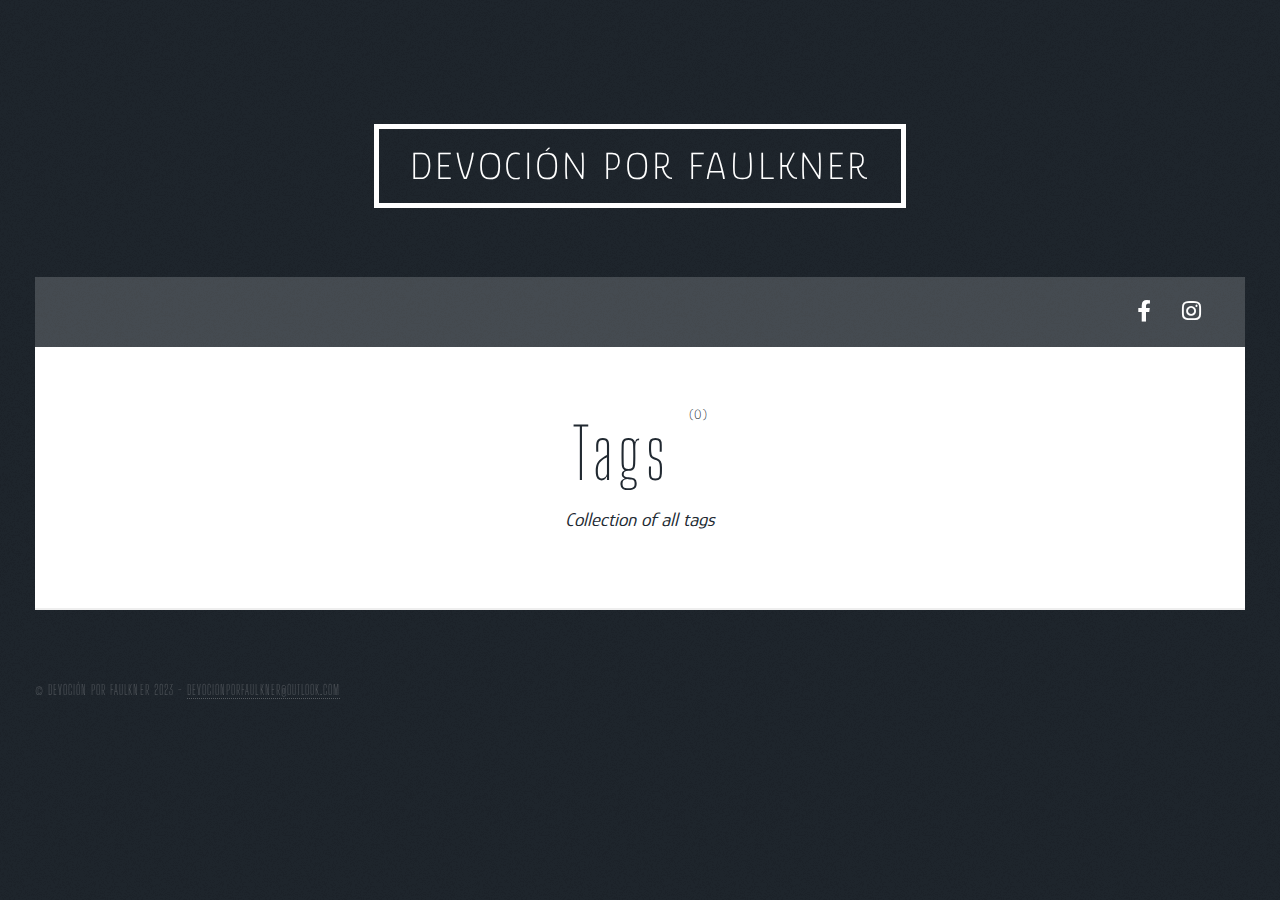
==== tags/index.html @ 0a4ac911 "Updated from Publii" ====
<!DOCTYPE html><html lang="es"><head><meta charset="utf-8"><meta http-equiv="X-UA-Compatible" content="IE=edge"><meta name="viewport" content="width=device-width,initial-scale=1,user-scalable=no"><title>All tags - Devoción por Faulkner</title><meta name="robots" content="noindex, follow"><meta name="generator" content="Publii Open-Source CMS for Static Site"><link rel="shortcut icon" href="./../media/website/favicon.png" type="image/png"><link rel="preload" href="./../assets/dynamic/fonts/glory/glory.woff2" as="font" type="font/woff2" crossorigin><link rel="preload" href="./../assets/dynamic/fonts/bigshouldersdisplay/bigshouldersdisplay.woff2" as="font" type="font/woff2" crossorigin><link rel="stylesheet" href="./../assets/css/fontawesome-all.min.css?v=85514f933f9e0b82460af63f1a403fa5"><link rel="stylesheet" href="./../assets/css/style.css?v=9647ea95adff9dadef5da89eb5b5ca69"><noscript><link rel="stylesheet" href="./../assets/css/noscript.css?v=6228c7eee614cd200a2cad8333b439fa"></noscript><script type="application/ld+json">{"@context":"http://schema.org","@type":"Organization","name":"Devoción por Faulkner","url":"./../","sameAs":["https://www.facebook.com/devocionporfaulkner","https://www.instagram.com/devocionporfaulkner"]}</script><style>#wrapper > .bg {
               background-image: url(./../assets/images/overlay.png), linear-gradient(0deg, rgba(0, 0, 0, 0.1), rgba(0, 0, 0, 0.1)), url(./../media/website/Saza-Faulkner.png);
           }</style><noscript><style>img[loading] {
                    opacity: 1;
                }</style></noscript></head><body class="is-preload"><div id="wrapper"><header id="header"><a class="logo" href="./../">Devoción por Faulkner</a></header><nav id="nav"><ul class="icons"><li><a href="https://www.facebook.com/devocionporfaulkner" class="icon brands fa-facebook-f"><span class="label">Facebook</span></a></li><li><a href="https://www.instagram.com/devocionporfaulkner" class="icon brands fa-instagram"><span class="label">Instagram</span></a></li></ul></nav><main id="main"><header class="page-header"><h1>Tags <sup>(0)</sup></h1><p>Collection of all tags</p></header><section class="posts"></section></main><footer id="copyright"><p>© Devoción por Faulkner 2023 - <a href="mailto:devocionporfaulkner@outlook.com">devocionporfaulkner@outlook.com</a></p></footer></div><script src="./../assets/js/jquery.min.js?v=c9771cc3e90e18f5336eedbd0fffb2cf"></script><script src="./../assets/js/jquery.scrollex.min.js?v=f89065e3d988006af9791b44561d7c90"></script><script src="./../assets/js/jquery.scrolly.min.js?v=1ed5a78bde1476875a40f6b9ff44fc14"></script><script src="./../assets/js/browser.min.js?v=c07298dd19048a8a69ad97e754dfe8d0"></script><script src="./../assets/js/breakpoints.min.js?v=81a479eb099e3b187613943b085923b8"></script><script src="./../assets/js/util.min.js?v=4201a626f8c9b614a663b3a1d7d82615"></script><script src="./../assets/js/main.min.js?v=56233c354bd814758be8bff42f7e13a5"></script><script>/*<![CDATA[*/var images=document.querySelectorAll("img[loading]");for(var i=0;i<images.length;i++){if(images[i].complete){images[i].classList.add("is-loaded")}else{images[i].addEventListener("load",function(){this.classList.add("is-loaded")},false)}};/*]]>*/</script></body></html>
---- assets/css/style.css ----
@font-face{font-family:Glory;src:url('../dynamic/fonts/glory/glory.woff2') format('woff2 supports variations'),url('../dynamic/fonts/glory/glory.woff2') format('woff2-variations');font-weight:100 800;font-display:swap;font-style:normal}@font-face{font-family:'Big Shoulders Display';src:url('../dynamic/fonts/bigshouldersdisplay/bigshouldersdisplay.woff2') format('woff2 supports variations'),url('../dynamic/fonts/bigshouldersdisplay/bigshouldersdisplay.woff2') format('woff2-variations');font-weight:100 900;font-display:swap;font-style:normal}:root{--body-font:'Glory',sans-serif;--heading-font:'Big Shoulders Display',cursive;--logo-font:var(--body-font);--menu-font:var(--body-font);--font-weight-normal:400;--font-weight-bold:700;--headings-weight:200;--headings-transform:none;--color:#18BFEF}a,abbr,acronym,address,applet,article,aside,audio,b,big,blockquote,body,canvas,caption,center,cite,code,dd,del,details,dfn,div,dl,dt,em,embed,fieldset,figcaption,figure,footer,form,h1,h2,h3,h4,h5,h6,header,hgroup,html,i,iframe,img,ins,kbd,label,legend,li,mark,menu,nav,object,ol,output,p,pre,q,ruby,s,samp,section,small,span,strike,strong,sub,summary,sup,table,tbody,td,tfoot,th,thead,time,tr,tt,u,ul,var,video{margin:0;padding:0;border:0;font-size:100%;font:inherit;vertical-align:baseline}article,aside,details,figcaption,figure,footer,header,hgroup,menu,nav,section{display:block}body{line-height:1}ol,ul{list-style:none}blockquote,q{quotes:none}blockquote:after,blockquote:before,q:after,q:before{content:"";content:none}table{border-collapse:collapse;border-spacing:0}body{-webkit-text-size-adjust:none}mark{background-color:transparent;color:inherit}input::-moz-focus-inner{border:0;padding:0}input,select,textarea{-moz-appearance:none;-webkit-appearance:none;-ms-appearance:none;appearance:none}@-ms-viewport{width:device-width}body{-ms-overflow-style:scrollbar}@media screen and (max-width:480px){body,html{min-width:320px}}html{-webkit-box-sizing:border-box;box-sizing:border-box}*,:after,:before{-webkit-box-sizing:inherit;box-sizing:inherit}body{background-color:#1e252d}body.is-preload *,body.is-preload :after,body.is-preload :before{-webkit-animation:none!important;animation:none!important;-webkit-transition:none!important;transition:none!important}html{font-size:16pt}@media screen and (max-width:1680px){html{font-size:14pt}}@media screen and (max-width:1280px){html{font-size:13pt}}body{color:#212931}body,input,select,textarea{font-family:var(--body-font);font-variation-settings:"wght" var(--font-weight-normal);font-size:1rem;line-height:2.375}a{-webkit-transition:color .2s ease-in-out,background-color .2s ease-in-out,border-color .2s ease-in-out,box-shadow .2s ease-in-out;-webkit-transition:color .2s ease-in-out,background-color .2s ease-in-out,border-color .2s ease-in-out,-webkit-box-shadow .2s ease-in-out;transition:color .2s ease-in-out,background-color .2s ease-in-out,border-color .2s ease-in-out,-webkit-box-shadow .2s ease-in-out;transition:color .2s ease-in-out,background-color .2s ease-in-out,border-color .2s ease-in-out,box-shadow .2s ease-in-out;transition:color .2s ease-in-out,background-color .2s ease-in-out,border-color .2s ease-in-out,box-shadow .2s ease-in-out,-webkit-box-shadow .2s ease-in-out;border-bottom:dotted 1px;text-decoration:none}a:hover{border-bottom-color:transparent}b,strong{font-variation-settings:"wght" var(--font-weight-bold)}em,i{font-style:italic}p{text-align:justify;margin:0 0 2rem 0}h1,h2,h3,h4,h5,h6{font-family:var(--heading-font);font-variation-settings:"wght" var(--headings-weight);line-height:1.5;letter-spacing:.075em;text-transform:var(--headings-transform);margin:0 0 1rem 0}h1 a,h2 a,h3 a,h4 a,h5 a,h6 a{border-bottom:0;color:inherit;text-decoration:none}h1{font-size:4rem;line-height:1.1;margin:0 0 2rem 0}h2{font-size:1.75rem;line-height:1.3;margin:0 0 1.5rem 0}h3{font-size:1.25rem;margin:0 0 1.5rem 0}h4{font-size:1rem}h5{font-size:.9rem}h6{font-size:.8rem}sub{font-size:.8rem;position:relative;top:.5rem}sup{font-size:.8rem;position:relative;top:-.5rem}blockquote{border-left:solid 4px;font-style:italic;margin:0 0 2rem 0;padding:.5rem 0 .5rem 2rem}code{border:solid 2px;font-family:"Courier New",monospace;font-size:.9rem;margin:0 .25rem;padding:.25rem .65rem}pre{-webkit-overflow-scrolling:touch;font-family:"Courier New",monospace;font-size:.9rem;margin:0 0 2rem 0}pre code{display:block;line-height:1.75;padding:1rem 1.5rem;overflow-x:auto}hr{border:0;border-bottom:solid 2px;margin:3rem 0}hr.major{margin:5rem 0}.align-left{text-align:left}.align-center{text-align:center}.align-right{text-align:right}input,select,textarea{color:#212931}a{color:#212931;border-bottom-color:rgba(33,41,49,.5)}a:hover{border-bottom-color:transparent;color:var(--color)!important}b,strong{color:#212931}h1,h2,h3,h4,h5,h6{color:#212931}blockquote{border-left-color:#eee}code{background:rgba(220,220,220,.25);border-color:#eee}hr{border-bottom-color:#eee}.row{display:-webkit-box;display:-ms-flexbox;display:flex;-ms-flex-wrap:wrap;flex-wrap:wrap;-webkit-box-sizing:border-box;box-sizing:border-box;-webkit-box-align:stretch;-ms-flex-align:stretch;align-items:stretch}.row>*{-webkit-box-sizing:border-box;box-sizing:border-box}.row.gtr-uniform>*>:last-child{margin-bottom:0}.row.aln-left{-webkit-box-pack:start;-ms-flex-pack:start;justify-content:flex-start}.row.aln-center{-webkit-box-pack:center;-ms-flex-pack:center;justify-content:center}.row.aln-right{-webkit-box-pack:end;-ms-flex-pack:end;justify-content:flex-end}.row.aln-top{-webkit-box-align:start;-ms-flex-align:start;align-items:flex-start}.row.aln-middle{-webkit-box-align:center;-ms-flex-align:center;align-items:center}.row.aln-bottom{-webkit-box-align:end;-ms-flex-align:end;align-items:flex-end}.row>.imp{-webkit-box-ordinal-group:0;-ms-flex-order:-1;order:-1}.row>.col-1{width:8.3333333333%}.row>.off-1{margin-left:8.3333333333%}.row>.col-2{width:16.6666666667%}.row>.off-2{margin-left:16.6666666667%}.row>.col-3{width:25%}.row>.off-3{margin-left:25%}.row>.col-4{width:33.3333333333%}.row>.off-4{margin-left:33.3333333333%}.row>.col-5{width:41.6666666667%}.row>.off-5{margin-left:41.6666666667%}.row>.col-6{width:50%}.row>.off-6{margin-left:50%}.row>.col-7{width:58.3333333333%}.row>.off-7{margin-left:58.3333333333%}.row>.col-8{width:66.6666666667%}.row>.off-8{margin-left:66.6666666667%}.row>.col-9{width:75%}.row>.off-9{margin-left:75%}.row>.col-10{width:83.3333333333%}.row>.off-10{margin-left:83.3333333333%}.row>.col-11{width:91.6666666667%}.row>.off-11{margin-left:91.6666666667%}.row>.col-12{width:100%}.row>.off-12{margin-left:100%}.row.gtr-0{margin-top:0;margin-left:0}.row.gtr-0>*{padding:0}.row.gtr-0.gtr-uniform{margin-top:0}.row.gtr-0.gtr-uniform>*{padding-top:0}.row.gtr-25{margin-top:0;margin-left:-.375rem}.row.gtr-25>*{padding:0 0 0 .375rem}.row.gtr-25.gtr-uniform{margin-top:-.375rem}.row.gtr-25.gtr-uniform>*{padding-top:.375rem}.row.gtr-50{margin-top:0;margin-left:-.75rem}.row.gtr-50>*{padding:0 0 0 .75rem}.row.gtr-50.gtr-uniform{margin-top:-.75rem}.row.gtr-50.gtr-uniform>*{padding-top:.75rem}.row{margin-top:0;margin-left:-1.5rem}.row>*{padding:0 0 0 1.5rem}.row.gtr-uniform{margin-top:-1.5rem}.row.gtr-uniform>*{padding-top:1.5rem}.row.gtr-150{margin-top:0;margin-left:-2.25rem}.row.gtr-150>*{padding:0 0 0 2.25rem}.row.gtr-150.gtr-uniform{margin-top:-2.25rem}.row.gtr-150.gtr-uniform>*{padding-top:2.25rem}.row.gtr-200{margin-top:0;margin-left:-3rem}.row.gtr-200>*{padding:0 0 0 3rem}.row.gtr-200.gtr-uniform{margin-top:-3rem}.row.gtr-200.gtr-uniform>*{padding-top:3rem}@media screen and (max-width:1680px){.row{display:-webkit-box;display:-ms-flexbox;display:flex;-ms-flex-wrap:wrap;flex-wrap:wrap;-webkit-box-sizing:border-box;box-sizing:border-box;-webkit-box-align:stretch;-ms-flex-align:stretch;align-items:stretch}.row>*{-webkit-box-sizing:border-box;box-sizing:border-box}.row.gtr-uniform>*>:last-child{margin-bottom:0}.row.aln-left{-webkit-box-pack:start;-ms-flex-pack:start;justify-content:flex-start}.row.aln-center{-webkit-box-pack:center;-ms-flex-pack:center;justify-content:center}.row.aln-right{-webkit-box-pack:end;-ms-flex-pack:end;justify-content:flex-end}.row.aln-top{-webkit-box-align:start;-ms-flex-align:start;align-items:flex-start}.row.aln-middle{-webkit-box-align:center;-ms-flex-align:center;align-items:center}.row.aln-bottom{-webkit-box-align:end;-ms-flex-align:end;align-items:flex-end}.row>.imp-xlarge{-webkit-box-ordinal-group:0;-ms-flex-order:-1;order:-1}.row>.col-1-xlarge{width:8.3333333333%}.row>.off-1-xlarge{margin-left:8.3333333333%}.row>.col-2-xlarge{width:16.6666666667%}.row>.off-2-xlarge{margin-left:16.6666666667%}.row>.col-3-xlarge{width:25%}.row>.off-3-xlarge{margin-left:25%}.row>.col-4-xlarge{width:33.3333333333%}.row>.off-4-xlarge{margin-left:33.3333333333%}.row>.col-5-xlarge{width:41.6666666667%}.row>.off-5-xlarge{margin-left:41.6666666667%}.row>.col-6-xlarge{width:50%}.row>.off-6-xlarge{margin-left:50%}.row>.col-7-xlarge{width:58.3333333333%}.row>.off-7-xlarge{margin-left:58.3333333333%}.row>.col-8-xlarge{width:66.6666666667%}.row>.off-8-xlarge{margin-left:66.6666666667%}.row>.col-9-xlarge{width:75%}.row>.off-9-xlarge{margin-left:75%}.row>.col-10-xlarge{width:83.3333333333%}.row>.off-10-xlarge{margin-left:83.3333333333%}.row>.col-11-xlarge{width:91.6666666667%}.row>.off-11-xlarge{margin-left:91.6666666667%}.row>.col-12-xlarge{width:100%}.row>.off-12-xlarge{margin-left:100%}.row.gtr-0{margin-top:0;margin-left:0}.row.gtr-0>*{padding:0}.row.gtr-0.gtr-uniform{margin-top:0}.row.gtr-0.gtr-uniform>*{padding-top:0}.row.gtr-25{margin-top:0;margin-left:-.375rem}.row.gtr-25>*{padding:0 0 0 .375rem}.row.gtr-25.gtr-uniform{margin-top:-.375rem}.row.gtr-25.gtr-uniform>*{padding-top:.375rem}.row.gtr-50{margin-top:0;margin-left:-.75rem}.row.gtr-50>*{padding:0 0 0 .75rem}.row.gtr-50.gtr-uniform{margin-top:-.75rem}.row.gtr-50.gtr-uniform>*{padding-top:.75rem}.row{margin-top:0;margin-left:-1.5rem}.row>*{padding:0 0 0 1.5rem}.row.gtr-uniform{margin-top:-1.5rem}.row.gtr-uniform>*{padding-top:1.5rem}.row.gtr-150{margin-top:0;margin-left:-2.25rem}.row.gtr-150>*{padding:0 0 0 2.25rem}.row.gtr-150.gtr-uniform{margin-top:-2.25rem}.row.gtr-150.gtr-uniform>*{padding-top:2.25rem}.row.gtr-200{margin-top:0;margin-left:-3rem}.row.gtr-200>*{padding:0 0 0 3rem}.row.gtr-200.gtr-uniform{margin-top:-3rem}.row.gtr-200.gtr-uniform>*{padding-top:3rem}}@media screen and (max-width:1280px){.row{display:-webkit-box;display:-ms-flexbox;display:flex;-ms-flex-wrap:wrap;flex-wrap:wrap;-webkit-box-sizing:border-box;box-sizing:border-box;-webkit-box-align:stretch;-ms-flex-align:stretch;align-items:stretch}.row>*{-webkit-box-sizing:border-box;box-sizing:border-box}.row.gtr-uniform>*>:last-child{margin-bottom:0}.row.aln-left{-webkit-box-pack:start;-ms-flex-pack:start;justify-content:flex-start}.row.aln-center{-webkit-box-pack:center;-ms-flex-pack:center;justify-content:center}.row.aln-right{-webkit-box-pack:end;-ms-flex-pack:end;justify-content:flex-end}.row.aln-top{-webkit-box-align:start;-ms-flex-align:start;align-items:flex-start}.row.aln-middle{-webkit-box-align:center;-ms-flex-align:center;align-items:center}.row.aln-bottom{-webkit-box-align:end;-ms-flex-align:end;align-items:flex-end}.row>.imp-large{-webkit-box-ordinal-group:0;-ms-flex-order:-1;order:-1}.row>.col-1-large{width:8.3333333333%}.row>.off-1-large{margin-left:8.3333333333%}.row>.col-2-large{width:16.6666666667%}.row>.off-2-large{margin-left:16.6666666667%}.row>.col-3-large{width:25%}.row>.off-3-large{margin-left:25%}.row>.col-4-large{width:33.3333333333%}.row>.off-4-large{margin-left:33.3333333333%}.row>.col-5-large{width:41.6666666667%}.row>.off-5-large{margin-left:41.6666666667%}.row>.col-6-large{width:50%}.row>.off-6-large{margin-left:50%}.row>.col-7-large{width:58.3333333333%}.row>.off-7-large{margin-left:58.3333333333%}.row>.col-8-large{width:66.6666666667%}.row>.off-8-large{margin-left:66.6666666667%}.row>.col-9-large{width:75%}.row>.off-9-large{margin-left:75%}.row>.col-10-large{width:83.3333333333%}.row>.off-10-large{margin-left:83.3333333333%}.row>.col-11-large{width:91.6666666667%}.row>.off-11-large{margin-left:91.6666666667%}.row>.col-12-large{width:100%}.row>.off-12-large{margin-left:100%}.row.gtr-0{margin-top:0;margin-left:0}.row.gtr-0>*{padding:0}.row.gtr-0.gtr-uniform{margin-top:0}.row.gtr-0.gtr-uniform>*{padding-top:0}.row.gtr-25{margin-top:0;margin-left:-.375rem}.row.gtr-25>*{padding:0 0 0 .375rem}.row.gtr-25.gtr-uniform{margin-top:-.375rem}.row.gtr-25.gtr-uniform>*{padding-top:.375rem}.row.gtr-50{margin-top:0;margin-left:-.75rem}.row.gtr-50>*{padding:0 0 0 .75rem}.row.gtr-50.gtr-uniform{margin-top:-.75rem}.row.gtr-50.gtr-uniform>*{padding-top:.75rem}.row{margin-top:0;margin-left:-1.5rem}.row>*{padding:0 0 0 1.5rem}.row.gtr-uniform{margin-top:-1.5rem}.row.gtr-uniform>*{padding-top:1.5rem}.row.gtr-150{margin-top:0;margin-left:-2.25rem}.row.gtr-150>*{padding:0 0 0 2.25rem}.row.gtr-150.gtr-uniform{margin-top:-2.25rem}.row.gtr-150.gtr-uniform>*{padding-top:2.25rem}.row.gtr-200{margin-top:0;margin-left:-3rem}.row.gtr-200>*{padding:0 0 0 3rem}.row.gtr-200.gtr-uniform{margin-top:-3rem}.row.gtr-200.gtr-uniform>*{padding-top:3rem}}@media screen and (max-width:980px){.row{display:-webkit-box;display:-ms-flexbox;display:flex;-ms-flex-wrap:wrap;flex-wrap:wrap;-webkit-box-sizing:border-box;box-sizing:border-box;-webkit-box-align:stretch;-ms-flex-align:stretch;align-items:stretch}.row>*{-webkit-box-sizing:border-box;box-sizing:border-box}.row.gtr-uniform>*>:last-child{margin-bottom:0}.row.aln-left{-webkit-box-pack:start;-ms-flex-pack:start;justify-content:flex-start}.row.aln-center{-webkit-box-pack:center;-ms-flex-pack:center;justify-content:center}.row.aln-right{-webkit-box-pack:end;-ms-flex-pack:end;justify-content:flex-end}.row.aln-top{-webkit-box-align:start;-ms-flex-align:start;align-items:flex-start}.row.aln-middle{-webkit-box-align:center;-ms-flex-align:center;align-items:center}.row.aln-bottom{-webkit-box-align:end;-ms-flex-align:end;align-items:flex-end}.row>.imp-medium{-webkit-box-ordinal-group:0;-ms-flex-order:-1;order:-1}.row>.col-1-medium{width:8.3333333333%}.row>.off-1-medium{margin-left:8.3333333333%}.row>.col-2-medium{width:16.6666666667%}.row>.off-2-medium{margin-left:16.6666666667%}.row>.col-3-medium{width:25%}.row>.off-3-medium{margin-left:25%}.row>.col-4-medium{width:33.3333333333%}.row>.off-4-medium{margin-left:33.3333333333%}.row>.col-5-medium{width:41.6666666667%}.row>.off-5-medium{margin-left:41.6666666667%}.row>.col-6-medium{width:50%}.row>.off-6-medium{margin-left:50%}.row>.col-7-medium{width:58.3333333333%}.row>.off-7-medium{margin-left:58.3333333333%}.row>.col-8-medium{width:66.6666666667%}.row>.off-8-medium{margin-left:66.6666666667%}.row>.col-9-medium{width:75%}.row>.off-9-medium{margin-left:75%}.row>.col-10-medium{width:83.3333333333%}.row>.off-10-medium{margin-left:83.3333333333%}.row>.col-11-medium{width:91.6666666667%}.row>.off-11-medium{margin-left:91.6666666667%}.row>.col-12-medium{width:100%}.row>.off-12-medium{margin-left:100%}.row.gtr-0{margin-top:0;margin-left:0}.row.gtr-0>*{padding:0}.row.gtr-0.gtr-uniform{margin-top:0}.row.gtr-0.gtr-uniform>*{padding-top:0}.row.gtr-25{margin-top:0;margin-left:-.375rem}.row.gtr-25>*{padding:0 0 0 .375rem}.row.gtr-25.gtr-uniform{margin-top:-.375rem}.row.gtr-25.gtr-uniform>*{padding-top:.375rem}.row.gtr-50{margin-top:0;margin-left:-.75rem}.row.gtr-50>*{padding:0 0 0 .75rem}.row.gtr-50.gtr-uniform{margin-top:-.75rem}.row.gtr-50.gtr-uniform>*{padding-top:.75rem}.row{margin-top:0;margin-left:-1.5rem}.row>*{padding:0 0 0 1.5rem}.row.gtr-uniform{margin-top:-1.5rem}.row.gtr-uniform>*{padding-top:1.5rem}.row.gtr-150{margin-top:0;margin-left:-2.25rem}.row.gtr-150>*{padding:0 0 0 2.25rem}.row.gtr-150.gtr-uniform{margin-top:-2.25rem}.row.gtr-150.gtr-uniform>*{padding-top:2.25rem}.row.gtr-200{margin-top:0;margin-left:-3rem}.row.gtr-200>*{padding:0 0 0 3rem}.row.gtr-200.gtr-uniform{margin-top:-3rem}.row.gtr-200.gtr-uniform>*{padding-top:3rem}}@media screen and (max-width:736px){.row{display:-webkit-box;display:-ms-flexbox;display:flex;-ms-flex-wrap:wrap;flex-wrap:wrap;-webkit-box-sizing:border-box;box-sizing:border-box;-webkit-box-align:stretch;-ms-flex-align:stretch;align-items:stretch}.row>*{-webkit-box-sizing:border-box;box-sizing:border-box}.row.gtr-uniform>*>:last-child{margin-bottom:0}.row.aln-left{-webkit-box-pack:start;-ms-flex-pack:start;justify-content:flex-start}.row.aln-center{-webkit-box-pack:center;-ms-flex-pack:center;justify-content:center}.row.aln-right{-webkit-box-pack:end;-ms-flex-pack:end;justify-content:flex-end}.row.aln-top{-webkit-box-align:start;-ms-flex-align:start;align-items:flex-start}.row.aln-middle{-webkit-box-align:center;-ms-flex-align:center;align-items:center}.row.aln-bottom{-webkit-box-align:end;-ms-flex-align:end;align-items:flex-end}.row>.imp-small{-webkit-box-ordinal-group:0;-ms-flex-order:-1;order:-1}.row>.col-1-small{width:8.3333333333%}.row>.off-1-small{margin-left:8.3333333333%}.row>.col-2-small{width:16.6666666667%}.row>.off-2-small{margin-left:16.6666666667%}.row>.col-3-small{width:25%}.row>.off-3-small{margin-left:25%}.row>.col-4-small{width:33.3333333333%}.row>.off-4-small{margin-left:33.3333333333%}.row>.col-5-small{width:41.6666666667%}.row>.off-5-small{margin-left:41.6666666667%}.row>.col-6-small{width:50%}.row>.off-6-small{margin-left:50%}.row>.col-7-small{width:58.3333333333%}.row>.off-7-small{margin-left:58.3333333333%}.row>.col-8-small{width:66.6666666667%}.row>.off-8-small{margin-left:66.6666666667%}.row>.col-9-small{width:75%}.row>.off-9-small{margin-left:75%}.row>.col-10-small{width:83.3333333333%}.row>.off-10-small{margin-left:83.3333333333%}.row>.col-11-small{width:91.6666666667%}.row>.off-11-small{margin-left:91.6666666667%}.row>.col-12-small{width:100%}.row>.off-12-small{margin-left:100%}.row.gtr-0{margin-top:0;margin-left:0}.row.gtr-0>*{padding:0}.row.gtr-0.gtr-uniform{margin-top:0}.row.gtr-0.gtr-uniform>*{padding-top:0}.row.gtr-25{margin-top:0;margin-left:-.375rem}.row.gtr-25>*{padding:0 0 0 .375rem}.row.gtr-25.gtr-uniform{margin-top:-.375rem}.row.gtr-25.gtr-uniform>*{padding-top:.375rem}.row.gtr-50{margin-top:0;margin-left:-.75rem}.row.gtr-50>*{padding:0 0 0 .75rem}.row.gtr-50.gtr-uniform{margin-top:-.75rem}.row.gtr-50.gtr-uniform>*{padding-top:.75rem}.row{margin-top:0;margin-left:-1.5rem}.row>*{padding:0 0 0 1.5rem}.row.gtr-uniform{margin-top:-1.5rem}.row.gtr-uniform>*{padding-top:1.5rem}.row.gtr-150{margin-top:0;margin-left:-2.25rem}.row.gtr-150>*{padding:0 0 0 2.25rem}.row.gtr-150.gtr-uniform{margin-top:-2.25rem}.row.gtr-150.gtr-uniform>*{padding-top:2.25rem}.row.gtr-200{margin-top:0;margin-left:-3rem}.row.gtr-200>*{padding:0 0 0 3rem}.row.gtr-200.gtr-uniform{margin-top:-3rem}.row.gtr-200.gtr-uniform>*{padding-top:3rem}}@media screen and (max-width:480px){.row{display:-webkit-box;display:-ms-flexbox;display:flex;-ms-flex-wrap:wrap;flex-wrap:wrap;-webkit-box-sizing:border-box;box-sizing:border-box;-webkit-box-align:stretch;-ms-flex-align:stretch;align-items:stretch}.row>*{-webkit-box-sizing:border-box;box-sizing:border-box}.row.gtr-uniform>*>:last-child{margin-bottom:0}.row.aln-left{-webkit-box-pack:start;-ms-flex-pack:start;justify-content:flex-start}.row.aln-center{-webkit-box-pack:center;-ms-flex-pack:center;justify-content:center}.row.aln-right{-webkit-box-pack:end;-ms-flex-pack:end;justify-content:flex-end}.row.aln-top{-webkit-box-align:start;-ms-flex-align:start;align-items:flex-start}.row.aln-middle{-webkit-box-align:center;-ms-flex-align:center;align-items:center}.row.aln-bottom{-webkit-box-align:end;-ms-flex-align:end;align-items:flex-end}.row>.imp-xsmall{-webkit-box-ordinal-group:0;-ms-flex-order:-1;order:-1}.row>.col-1-xsmall{width:8.3333333333%}.row>.off-1-xsmall{margin-left:8.3333333333%}.row>.col-2-xsmall{width:16.6666666667%}.row>.off-2-xsmall{margin-left:16.6666666667%}.row>.col-3-xsmall{width:25%}.row>.off-3-xsmall{margin-left:25%}.row>.col-4-xsmall{width:33.3333333333%}.row>.off-4-xsmall{margin-left:33.3333333333%}.row>.col-5-xsmall{width:41.6666666667%}.row>.off-5-xsmall{margin-left:41.6666666667%}.row>.col-6-xsmall{width:50%}.row>.off-6-xsmall{margin-left:50%}.row>.col-7-xsmall{width:58.3333333333%}.row>.off-7-xsmall{margin-left:58.3333333333%}.row>.col-8-xsmall{width:66.6666666667%}.row>.off-8-xsmall{margin-left:66.6666666667%}.row>.col-9-xsmall{width:75%}.row>.off-9-xsmall{margin-left:75%}.row>.col-10-xsmall{width:83.3333333333%}.row>.off-10-xsmall{margin-left:83.3333333333%}.row>.col-11-xsmall{width:91.6666666667%}.row>.off-11-xsmall{margin-left:91.6666666667%}.row>.col-12-xsmall{width:100%}.row>.off-12-xsmall{margin-left:100%}.row.gtr-0{margin-top:0;margin-left:0}.row.gtr-0>*{padding:0}.row.gtr-0.gtr-uniform{margin-top:0}.row.gtr-0.gtr-uniform>*{padding-top:0}.row.gtr-25{margin-top:0;margin-left:-.375rem}.row.gtr-25>*{padding:0 0 0 .375rem}.row.gtr-25.gtr-uniform{margin-top:-.375rem}.row.gtr-25.gtr-uniform>*{padding-top:.375rem}.row.gtr-50{margin-top:0;margin-left:-.75rem}.row.gtr-50>*{padding:0 0 0 .75rem}.row.gtr-50.gtr-uniform{margin-top:-.75rem}.row.gtr-50.gtr-uniform>*{padding-top:.75rem}.row{margin-top:0;margin-left:-1.5rem}.row>*{padding:0 0 0 1.5rem}.row.gtr-uniform{margin-top:-1.5rem}.row.gtr-uniform>*{padding-top:1.5rem}.row.gtr-150{margin-top:0;margin-left:-2.25rem}.row.gtr-150>*{padding:0 0 0 2.25rem}.row.gtr-150.gtr-uniform{margin-top:-2.25rem}.row.gtr-150.gtr-uniform>*{padding-top:2.25rem}.row.gtr-200{margin-top:0;margin-left:-3rem}.row.gtr-200>*{padding:0 0 0 3rem}.row.gtr-200.gtr-uniform{margin-top:-3rem}.row.gtr-200.gtr-uniform>*{padding-top:3rem}}@media screen and (max-width:360px){.row{display:-webkit-box;display:-ms-flexbox;display:flex;-ms-flex-wrap:wrap;flex-wrap:wrap;-webkit-box-sizing:border-box;box-sizing:border-box;-webkit-box-align:stretch;-ms-flex-align:stretch;align-items:stretch}.row>*{-webkit-box-sizing:border-box;box-sizing:border-box}.row.gtr-uniform>*>:last-child{margin-bottom:0}.row.aln-left{-webkit-box-pack:start;-ms-flex-pack:start;justify-content:flex-start}.row.aln-center{-webkit-box-pack:center;-ms-flex-pack:center;justify-content:center}.row.aln-right{-webkit-box-pack:end;-ms-flex-pack:end;justify-content:flex-end}.row.aln-top{-webkit-box-align:start;-ms-flex-align:start;align-items:flex-start}.row.aln-middle{-webkit-box-align:center;-ms-flex-align:center;align-items:center}.row.aln-bottom{-webkit-box-align:end;-ms-flex-align:end;align-items:flex-end}.row>.imp-xxsmall{-webkit-box-ordinal-group:0;-ms-flex-order:-1;order:-1}.row>.col-1-xxsmall{width:8.3333333333%}.row>.off-1-xxsmall{margin-left:8.3333333333%}.row>.col-2-xxsmall{width:16.6666666667%}.row>.off-2-xxsmall{margin-left:16.6666666667%}.row>.col-3-xxsmall{width:25%}.row>.off-3-xxsmall{margin-left:25%}.row>.col-4-xxsmall{width:33.3333333333%}.row>.off-4-xxsmall{margin-left:33.3333333333%}.row>.col-5-xxsmall{width:41.6666666667%}.row>.off-5-xxsmall{margin-left:41.6666666667%}.row>.col-6-xxsmall{width:50%}.row>.off-6-xxsmall{margin-left:50%}.row>.col-7-xxsmall{width:58.3333333333%}.row>.off-7-xxsmall{margin-left:58.3333333333%}.row>.col-8-xxsmall{width:66.6666666667%}.row>.off-8-xxsmall{margin-left:66.6666666667%}.row>.col-9-xxsmall{width:75%}.row>.off-9-xxsmall{margin-left:75%}.row>.col-10-xxsmall{width:83.3333333333%}.row>.off-10-xxsmall{margin-left:83.3333333333%}.row>.col-11-xxsmall{width:91.6666666667%}.row>.off-11-xxsmall{margin-left:91.6666666667%}.row>.col-12-xxsmall{width:100%}.row>.off-12-xxsmall{margin-left:100%}.row.gtr-0{margin-top:0;margin-left:0}.row.gtr-0>*{padding:0}.row.gtr-0.gtr-uniform{margin-top:0}.row.gtr-0.gtr-uniform>*{padding-top:0}.row.gtr-25{margin-top:0;margin-left:-.375rem}.row.gtr-25>*{padding:0 0 0 .375rem}.row.gtr-25.gtr-uniform{margin-top:-.375rem}.row.gtr-25.gtr-uniform>*{padding-top:.375rem}.row.gtr-50{margin-top:0;margin-left:-.75rem}.row.gtr-50>*{padding:0 0 0 .75rem}.row.gtr-50.gtr-uniform{margin-top:-.75rem}.row.gtr-50.gtr-uniform>*{padding-top:.75rem}.row{margin-top:0;margin-left:-1.5rem}.row>*{padding:0 0 0 1.5rem}.row.gtr-uniform{margin-top:-1.5rem}.row.gtr-uniform>*{padding-top:1.5rem}.row.gtr-150{margin-top:0;margin-left:-2.25rem}.row.gtr-150>*{padding:0 0 0 2.25rem}.row.gtr-150.gtr-uniform{margin-top:-2.25rem}.row.gtr-150.gtr-uniform>*{padding-top:2.25rem}.row.gtr-200{margin-top:0;margin-left:-3rem}.row.gtr-200>*{padding:0 0 0 3rem}.row.gtr-200.gtr-uniform{margin-top:-3rem}.row.gtr-200.gtr-uniform>*{padding-top:3rem}}.box{border:solid 2px;margin-bottom:2rem;padding:1.5rem}.box>:last-child,.box>:last-child>:last-child,.box>:last-child>:last-child>:last-child{margin-bottom:0}.box.alt{border:0;border-radius:0;padding:0}.box{border-color:#eee}.button,button,input[type=button],input[type=reset],input[type=submit]{-moz-appearance:none;-webkit-appearance:none;-ms-appearance:none;appearance:none;-webkit-transition:background-color .2s ease-in-out,box-shadow .2s ease-in-out,color .2s ease-in-out;-webkit-transition:background-color .2s ease-in-out,color .2s ease-in-out,-webkit-box-shadow .2s ease-in-out;transition:background-color .2s ease-in-out,color .2s ease-in-out,-webkit-box-shadow .2s ease-in-out;transition:background-color .2s ease-in-out,box-shadow .2s ease-in-out,color .2s ease-in-out;transition:background-color .2s ease-in-out,box-shadow .2s ease-in-out,color .2s ease-in-out,-webkit-box-shadow .2s ease-in-out;border:0;border-radius:0;cursor:pointer;display:inline-block;font-family:var(--heading-font);font-size:.8rem;font-variation-settings:"wght" var(--headings-weight);letter-spacing:.075em;height:3rem;line-height:3rem;padding:0 2rem;text-align:center;text-decoration:none;text-transform:uppercase;white-space:nowrap}.button.icon:before,button.icon:before,input[type=button].icon:before,input[type=reset].icon:before,input[type=submit].icon:before{margin-right:.5rem}.button.icon.solo,button.icon.solo,input[type=button].icon.solo,input[type=reset].icon.solo,input[type=submit].icon.solo{position:relative;width:4rem;height:4rem;line-height:4rem;border-radius:4rem;text-indent:4rem;overflow:hidden;padding:0;white-space:nowrap}.button.icon.solo:before,button.icon.solo:before,input[type=button].icon.solo:before,input[type=reset].icon.solo:before,input[type=submit].icon.solo:before{position:absolute;display:block;top:0;left:0;width:inherit;height:inherit;line-height:inherit;font-size:1.25rem;margin-right:0;text-align:center;text-indent:0}.button.fit,button.fit,input[type=button].fit,input[type=reset].fit,input[type=submit].fit{width:100%}.button.small,button.small,input[type=button].small,input[type=reset].small,input[type=submit].small{font-size:.7rem;height:2.5rem;line-height:2.5rem;padding:0 1.5rem}.button.large,button.large,input[type=button].large,input[type=reset].large,input[type=submit].large{font-size:.9rem;height:3.5rem;line-height:3.5rem;padding:0 2.75rem}@media screen and (max-width:980px){.button,button,input[type=button],input[type=reset],input[type=submit]{font-size:.9rem;height:3.25rem;line-height:3.25rem}.button.large,button.large,input[type=button].large,input[type=reset].large,input[type=submit].large{font-size:1rem;height:3.75rem;line-height:3.75rem}}.button.disabled,.button:disabled,button.disabled,button:disabled,input[type=button].disabled,input[type=button]:disabled,input[type=reset].disabled,input[type=reset]:disabled,input[type=submit].disabled,input[type=submit]:disabled{pointer-events:none;opacity:.25}.button,button,input[type=button],input[type=reset],input[type=submit]{background-color:transparent;-webkit-box-shadow:inset 0 0 0 2px #212931;box-shadow:inset 0 0 0 2px #212931;color:#212931}.button:hover,button:hover,input[type=button]:hover,input[type=reset]:hover,input[type=submit]:hover{-webkit-box-shadow:inset 0 0 0 2px var(--color);box-shadow:inset 0 0 0 2px var(--color);color:var(--color)}.button.primary,button.primary,input[type=button].primary,input[type=reset].primary,input[type=submit].primary{background-color:#212931;-webkit-box-shadow:none;box-shadow:none;color:#fff!important}.button.primary:hover,button.primary:hover,input[type=button].primary:hover,input[type=reset].primary:hover,input[type=submit].primary:hover{background-color:var(--color)}form{margin:0 0 2rem 0}form>:last-child{margin-bottom:0}form>.fields{display:-moz-flex;display:-ms-flex;display:-webkit-box;display:-ms-flexbox;display:flex;-ms-flex-wrap:wrap;flex-wrap:wrap;width:calc(100% + 3rem);margin:-1.5rem 0 2rem -1.5rem}form>.fields>.field{-moz-flex-grow:0;-ms-flex-grow:0;-webkit-box-flex:0;-ms-flex-positive:0;flex-grow:0;-ms-flex-shrink:0;-ms-flex-negative:0;flex-shrink:0;padding:1.5rem 0 0 1.5rem;width:calc(100% - 1.5rem)}form>.fields>.field.half{width:calc(50% - .75rem)}form>.fields>.field.third{width:calc(100%/3 - .5rem)}form>.fields>.field.quarter{width:calc(25% - .375rem)}@media screen and (max-width:480px){form>.fields{width:calc(100% + 3rem);margin:-1.5rem 0 2rem -1.5rem}form>.fields>.field{padding:1.5rem 0 0 1.5rem;width:calc(100% - 1.5rem)}form>.fields>.field.half{width:calc(100% - 1.5rem)}form>.fields>.field.third{width:calc(100% - 1.5rem)}form>.fields>.field.quarter{width:calc(100% - 1.5rem)}}label{display:block;font-family:var(--heading-font);font-variation-settings:"wght" var(--headings-weight);line-height:1.5;letter-spacing:.075em;font-size:.8rem;text-transform:uppercase;margin:0 0 .75rem 0}@media screen and (max-width:980px){label{font-size:.9rem}}input[type=email],input[type=password],input[type=text],select,textarea{-moz-appearance:none;-webkit-appearance:none;-ms-appearance:none;appearance:none;background:0 0;border-radius:0;border:solid 2px;color:inherit;display:block;outline:0;padding:0 1rem;text-decoration:none;width:100%}input[type=email]:invalid,input[type=password]:invalid,input[type=text]:invalid,select:invalid,textarea:invalid{-webkit-box-shadow:none;box-shadow:none}select{background-size:1.25rem;background-repeat:no-repeat;background-position:calc(100% - 1rem) center;height:3rem;padding-right:3rem;text-overflow:ellipsis}select:focus::-ms-value{background-color:transparent}select::-ms-expand{display:none}input[type=email],input[type=password],input[type=text],select{height:3rem}textarea{padding:.75rem 1rem}input[type=checkbox],input[type=radio]{-moz-appearance:none;-webkit-appearance:none;-ms-appearance:none;appearance:none;display:block;float:left;margin-right:-2rem;opacity:0;width:1rem;z-index:-1}input[type=checkbox]+label,input[type=radio]+label{text-decoration:none;cursor:pointer;display:inline-block;font-size:1rem;letter-spacing:0;font-family:var(--body-font);text-transform:none;font-variation-settings:"wght" var(--font-weight-normal);padding-left:2.8rem;padding-right:1rem;position:relative}input[type=checkbox]+label:before,input[type=radio]+label:before{-moz-osx-font-smoothing:grayscale;-webkit-font-smoothing:antialiased;display:inline-block;font-style:normal;font-variant:normal;text-rendering:auto;line-height:1;text-transform:none!important;font-family:"Font Awesome 6 Free";font-weight:900}input[type=checkbox]+label:before,input[type=radio]+label:before{border-radius:0;border:solid 2px;content:"";display:inline-block;font-size:.8rem;height:1.8rem;left:0;line-height:1.65rem;position:absolute;text-align:center;top:-.125rem;width:1.8rem}input[type=checkbox]:checked+label:before,input[type=radio]:checked+label:before{content:"\f00c"}input[type=checkbox]+label:before{border-radius:0}input[type=radio]+label:before{border-radius:100%}::-webkit-input-placeholder{opacity:1}:-moz-placeholder{opacity:1}::-moz-placeholder{opacity:1}:-ms-input-placeholder{opacity:1}label{color:#212931}input[type=email],input[type=password],input[type=text],select,textarea{border-color:#eee}input[type=email]:focus,input[type=password]:focus,input[type=text]:focus,select:focus,textarea:focus{border-color:var(--color)}select{background-image:url("data:image/svg+xml;charset=utf8,%3Csvg xmlns='http://www.w3.org/2000/svg' width='40' height='40' preserveAspectRatio='none' viewBox='0 0 40 40'%3E%3Cpath d='M9.4,12.3l10.4,10.4l10.4-10.4c0.2-0.2,0.5-0.4,0.9-0.4c0.3,0,0.6,0.1,0.9,0.4l3.3,3.3c0.2,0.2,0.4,0.5,0.4,0.9 c0,0.4-0.1,0.6-0.4,0.9L20.7,31.9c-0.2,0.2-0.5,0.4-0.9,0.4c-0.3,0-0.6-0.1-0.9-0.4L4.3,17.3c-0.2-0.2-0.4-0.5-0.4-0.9 c0-0.4,0.1-0.6,0.4-0.9l3.3-3.3c0.2-0.2,0.5-0.4,0.9-0.4S9.1,12.1,9.4,12.3z' fill='%23eeeeee' /%3E%3C/svg%3E")}select option{background-color:#fff;color:#212931}.select-wrapper:before{color:#eee}input[type=checkbox]+label,input[type=radio]+label{color:#212931}input[type=checkbox]+label:before,input[type=radio]+label:before{border-color:#eee}input[type=checkbox]:checked+label:before,input[type=radio]:checked+label:before{background-color:#212931;border-color:#212931;color:#fff}input[type=checkbox]:focus+label:before,input[type=radio]:focus+label:before{border-color:var(--color)}::-webkit-input-placeholder{color:#909498!important}:-moz-placeholder{color:#909498!important}::-moz-placeholder{color:#909498!important}:-ms-input-placeholder{color:#909498!important}.formerize-placeholder{color:#909498!important}.icon{text-decoration:none;border-bottom:none;position:relative}.icon:before{-moz-osx-font-smoothing:grayscale;-webkit-font-smoothing:antialiased;display:inline-block;font-style:normal;font-variant:normal;text-rendering:auto;line-height:1;text-transform:none!important;font-family:"Font Awesome 6 Free";font-weight:400}.icon>.label{display:none}.icon:before{line-height:inherit}.icon.solid:before{font-weight:900}.icon.brands:before{font-family:"Font Awesome 6 Brands"}.image{border:0;display:inline-block;position:relative}.image img{display:block}.image.left,.image.right{max-width:40%}.image.left img,.image.right img{width:100%}.image.left{float:left;margin:0 2rem 2rem 0;top:.75rem}.image.right{float:right;margin:0 0 2rem 2rem;top:.75rem}.image.fit{display:block;margin:2.5rem 0;width:100%}.image.fit:first-child{margin-top:0}.image.fit img{width:100%}.image.main{display:block;margin:4rem 0;width:100%}.image.main:first-child{margin-top:0}.image.main img{width:100%}@media screen and (max-width:736px){.image.fit{margin:2rem 0}.image.main{margin:2rem 0}}a.image{overflow:hidden}a.image img{-webkit-transition:-webkit-transform .2s ease-out;transition:-webkit-transform .2s ease-out;transition:transform .2s ease-out;transition:transform .2s ease-out,-webkit-transform .2s ease-out}a.image:hover img{-webkit-transform:scale(1.05);transform:scale(1.05)}ul.actions{display:-moz-flex;display:-ms-flex;display:-webkit-box;display:-ms-flexbox;display:flex;cursor:default;list-style:none;margin-left:-1rem;padding-left:0}ul.actions li{padding:0 0 0 1rem;vertical-align:middle}ul.actions.special{-moz-justify-content:center;-ms-justify-content:center;-webkit-box-pack:center;-ms-flex-pack:center;justify-content:center;width:100%;margin-left:0}ul.actions.special li:first-child{padding-left:0}ul.actions.stacked{-moz-flex-direction:column;-ms-flex-direction:column;-webkit-box-orient:vertical;-webkit-box-direction:normal;flex-direction:column;margin-left:0}ul.actions.stacked li{padding:1.3rem 0 0 0}ul.actions.stacked li:first-child{padding-top:0}ul.actions.fit{width:calc(100% + 1rem)}ul.actions.fit li{-moz-flex-grow:1;-ms-flex-grow:1;-webkit-box-flex:1;-ms-flex-positive:1;flex-grow:1;-ms-flex-shrink:1;-ms-flex-negative:1;flex-shrink:1;width:100%}ul.actions.fit li>*{width:100%}ul.actions.fit.stacked{width:100%}@media screen and (max-width:480px){ul.actions:not(.fixed){-moz-flex-direction:column;-ms-flex-direction:column;-webkit-box-orient:vertical;-webkit-box-direction:normal;flex-direction:column;margin-left:0;width:100%!important}ul.actions:not(.fixed) li{-moz-flex-grow:1;-ms-flex-grow:1;-webkit-box-flex:1;-ms-flex-positive:1;flex-grow:1;-ms-flex-shrink:1;-ms-flex-negative:1;flex-shrink:1;padding:1rem 0 0 0;text-align:center;width:100%}ul.actions:not(.fixed) li>*{width:100%}ul.actions:not(.fixed) li:first-child{padding-top:0}ul.actions:not(.fixed) li .button,ul.actions:not(.fixed) li button,ul.actions:not(.fixed) li input[type=button],ul.actions:not(.fixed) li input[type=reset],ul.actions:not(.fixed) li input[type=submit]{width:100%}ul.actions:not(.fixed) li .button.icon:before,ul.actions:not(.fixed) li button.icon:before,ul.actions:not(.fixed) li input[type=button].icon:before,ul.actions:not(.fixed) li input[type=reset].icon:before,ul.actions:not(.fixed) li input[type=submit].icon:before{margin-left:-.5rem}}ul.icons{cursor:default;list-style:none;padding-left:0}ul.icons li{display:inline-block;padding:0 .5rem 0 0;vertical-align:middle}ul.icons li:last-child{padding-right:0}ul.icons li .icon:before{width:2.25rem;height:2.25rem;line-height:2.25rem;display:inline-block;text-align:center;border-radius:100%;font-size:1.25rem}ul.icons.alt li .icon:before{-webkit-transition:color .2s ease-in-out,background-color .2s ease-in-out,border-color .2s ease-in-out,box-shadow .2s ease-in-out;-webkit-transition:color .2s ease-in-out,background-color .2s ease-in-out,border-color .2s ease-in-out,-webkit-box-shadow .2s ease-in-out;transition:color .2s ease-in-out,background-color .2s ease-in-out,border-color .2s ease-in-out,-webkit-box-shadow .2s ease-in-out;transition:color .2s ease-in-out,background-color .2s ease-in-out,border-color .2s ease-in-out,box-shadow .2s ease-in-out;transition:color .2s ease-in-out,background-color .2s ease-in-out,border-color .2s ease-in-out,box-shadow .2s ease-in-out,-webkit-box-shadow .2s ease-in-out;font-size:1rem}ol{list-style:decimal;margin:0 0 2rem 0;padding-left:1.25rem}ol li{padding-left:.25rem}ul{list-style:disc;margin:0 0 2rem 0;padding-left:1rem}ul li{padding-left:.5rem}ul.divided{list-style:none;padding-left:0}ul.divided li{border-top:solid 1px;padding:.5rem 0}ul.divided li:first-child{border-top:0;padding-top:0}dl{margin:0 0 2rem 0}dl dt{display:block;font-variation-settings:"wght" var(--font-weight-bold);margin:0 0 1rem 0}dl dd{margin-left:2rem}ul.divided li{border-top-color:#eee}ul.icons li a.icon:hover:before{color:var(--color)}ul.icons.alt li .icon:before{-webkit-box-shadow:inset 0 0 0 2px #eee;box-shadow:inset 0 0 0 2px #eee}ul.icons.alt li a.icon:hover:before{-webkit-box-shadow:inset 0 0 0 2px var(--color);box-shadow:inset 0 0 0 2px var(--color)}article.special,section.special{text-align:center}header{cursor:default}header>.date{display:block;font-size:.8rem;height:1;margin:0 0 1rem 0;position:relative}header>p{font-style:italic}header>h1+p{font-size:1.1rem;margin-top:-.5rem;line-height:2}header>h2+p{font-size:1rem;margin-top:-.75rem}header>h3+p{font-size:.9rem;margin-top:-.75rem}header>h4+p{font-size:.8rem;margin-top:-.75rem}header.major{margin:0 0 4rem 0;text-align:center}header.major>:last-child{margin-bottom:0}header.major>p{margin-top:0;text-align:center}header.major>.date{font-size:1rem;margin:0 0 4rem 0}header.major>.date:after,header.major>.date:before{content:"";display:block;position:absolute;top:50%;width:calc(50% - 6rem);border-top:solid 2px}header.major>.date:before{left:0}header.major>.date:after{right:0}@media screen and (max-width:980px){header br{display:none}}@media screen and (max-width:736px){header.major{margin:0 0 2rem 0}}header.major .date:after,header.major .date:before{border-top-color:#eee}.table-wrapper{-webkit-overflow-scrolling:touch;overflow-x:auto}table{margin:0 0 2rem 0;width:100%}table tbody tr{border:solid 1px;border-left:0;border-right:0}table td{padding:.75rem .75rem}table th{font-family:var(--heading-font);font-size:.8rem;font-variation-settings:"wght" var(--headings-weight);letter-spacing:.075em;line-height:1.5;padding:0 .75rem .75rem .75rem;text-align:left;text-transform:uppercase}@media screen and (max-width:980px){table th{font-size:.9rem}}table thead{border-bottom:solid 2px}table tfoot{border-top:solid 2px}table.alt{border-collapse:separate}table.alt tbody tr td{border:solid 1px;border-left-width:0;border-top-width:0}table.alt tbody tr td:first-child{border-left-width:1px}table.alt tbody tr:first-child td{border-top-width:1px}table.alt thead{border-bottom:0}table.alt tfoot{border-top:0}table tbody tr{border-color:#eee}table tbody tr:nth-child(odd){background-color:rgba(220,220,220,.25)}table th{color:#212931}table thead{border-bottom-color:#eee}table tfoot{border-top-color:#eee}table.alt tbody tr td{border-color:#eee}.pagination{display:-moz-inline-flex;display:-ms-inline-flex;display:-webkit-inline-box;display:-ms-inline-flexbox;display:inline-flex;-moz-user-select:none;-webkit-user-select:none;-ms-user-select:none;user-select:none;cursor:default;-ms-flex-wrap:wrap;flex-wrap:wrap;list-style:none;margin:0 0 2rem 2px;padding:0}.pagination a,.pagination span{-webkit-transition:background-color .2s ease-in-out,border-color .2s ease-in-out,box-shadow .2s ease-in-out,color .2s ease-in-out;-webkit-transition:background-color .2s ease-in-out,border-color .2s ease-in-out,color .2s ease-in-out,-webkit-box-shadow .2s ease-in-out;transition:background-color .2s ease-in-out,border-color .2s ease-in-out,color .2s ease-in-out,-webkit-box-shadow .2s ease-in-out;transition:background-color .2s ease-in-out,border-color .2s ease-in-out,box-shadow .2s ease-in-out,color .2s ease-in-out;transition:background-color .2s ease-in-out,border-color .2s ease-in-out,box-shadow .2s ease-in-out,color .2s ease-in-out,-webkit-box-shadow .2s ease-in-out;border:solid 2px;display:inline-block;font-family:var(--heading-font);font-size:.8rem;font-variation-settings:"wght" var(--headings-weight);height:3rem;letter-spacing:.075em;line-height:calc(3rem - 4px);margin-left:-2px;min-width:3rem;position:relative;text-align:center;text-decoration:none;text-transform:uppercase}.pagination .next,.pagination .previous{text-decoration:none;padding:0 1.75rem}.pagination .next:before,.pagination .previous:before{-moz-osx-font-smoothing:grayscale;-webkit-font-smoothing:antialiased;display:inline-block;font-style:normal;font-variant:normal;text-rendering:auto;line-height:1;text-transform:none!important;font-family:"Font Awesome 6 Free";font-weight:900}.pagination .next:before,.pagination .previous:before{display:inline-block;color:inherit!important;line-height:inherit}.pagination .previous:before{content:"\f104";margin-right:.9375em}.pagination .next:before{content:"\f105";float:right;margin-left:.9375em}@media screen and (max-width:980px){.pagination a,.pagination span{font-size:.9rem}}@media screen and (max-width:480px){.pagination .extra,.pagination .page{display:none}}.pagination a,.pagination span{border-color:#eee}.pagination a{color:#212931!important}.pagination a:hover{color:var(--color)!important;border-color:var(--color);z-index:1}.pagination a:hover+a,.pagination a:hover+span{border-left-color:var(--color)}.pagination a.active{background-color:#eee}.pagination span{color:#eee}#wrapper{-webkit-transition:opacity .5s ease;transition:opacity .5s ease;position:relative;z-index:1;overflow:hidden}#wrapper>.bg{position:absolute;top:0;left:0;width:100%;height:100%;background-color:#212931;background-image:url("../../images/overlay.png"),-webkit-gradient(linear,left bottom,left top,from(rgba(0,0,0,.1)),to(rgba(0,0,0,.1))),url("../../images/bg.jpg");background-image:url("../../images/overlay.png"),linear-gradient(0deg,rgba(0,0,0,.1),rgba(0,0,0,.1)),url("../../images/bg.jpg");background-size:auto,auto,100% auto;background-position:center,center,top center;background-repeat:repeat,no-repeat,no-repeat;background-attachment:scroll,scroll,scroll;z-index:-1}#wrapper>.bg.fixed{position:fixed;width:100vw;height:100vh}#wrapper.fade-in:before{pointer-events:none;-webkit-transition:opacity 1s ease-in-out;transition:opacity 1s ease-in-out;-webkit-transition-delay:0.75s;transition-delay:0.75s;background:#1e252d;content:"";display:block;height:100%;left:0;opacity:0;position:fixed;top:0;width:100%}body.is-preload #wrapper.fade-in:before{opacity:1}@media screen and (orientation:portrait){#wrapper>.bg{background-size:auto,auto,auto 175%}}#intro{color:#fff;padding:8rem 4rem 6rem 4rem;-moz-align-items:center;-ms-align-items:center;-webkit-box-align:center;-ms-flex-align:center;align-items:center;display:-moz-flex;display:-ms-flex;display:-webkit-box;display:-ms-flexbox;display:flex;-moz-flex-direction:column;-ms-flex-direction:column;-webkit-box-orient:vertical;-webkit-box-direction:normal;flex-direction:column;-moz-justify-content:-moz-flex-end;-ms-justify-content:-ms-flex-end;-webkit-box-pack:end;-ms-flex-pack:end;justify-content:flex-end;-webkit-transition:opacity 1s ease,-webkit-transform 1s ease;transition:opacity 1s ease,-webkit-transform 1s ease;transition:opacity 1s ease,transform 1s ease;transition:opacity 1s ease,transform 1s ease,-webkit-transform 1s ease;position:relative;cursor:default;text-align:center;z-index:1;min-height:100vh}#intro input,#intro select,#intro textarea{color:#fff}#intro a{color:#fff;border-bottom-color:rgba(255,255,255,.5)}#intro a:hover{border-bottom-color:transparent;color:var(--color)!important}#intro b,#intro strong{color:#fff}#intro h1,#intro h2,#intro h3,#intro h4,#intro h5,#intro h6{color:#fff}#intro blockquote{border-left-color:#fff}#intro code{background:rgba(255,255,255,.075);border-color:#fff}#intro hr{border-bottom-color:#fff}#intro .button,#intro button,#intro input[type=button],#intro input[type=reset],#intro input[type=submit]{background-color:transparent;-webkit-box-shadow:inset 0 0 0 2px #fff;box-shadow:inset 0 0 0 2px #fff;color:#fff}#intro .button:hover,#intro button:hover,#intro input[type=button]:hover,#intro input[type=reset]:hover,#intro input[type=submit]:hover{-webkit-box-shadow:inset 0 0 0 2px var(--color);box-shadow:inset 0 0 0 2px var(--color);color:var(--color)}#intro .button.primary,#intro button.primary,#intro input[type=button].primary,#intro input[type=reset].primary,#intro input[type=submit].primary{background-color:#fff;-webkit-box-shadow:none;box-shadow:none;color:#1e252d!important}#intro .button.primary:hover,#intro button.primary:hover,#intro input[type=button].primary:hover,#intro input[type=reset].primary:hover,#intro input[type=submit].primary:hover{background-color:var(--color)}#intro h1{font-size:5rem;line-height:1}#intro p{font-size:1.25rem;font-style:italic;margin-top:-.25rem;text-align:center}#intro+#header{margin-top:-20rem}#intro+#header .logo{-webkit-transform:translateY(2rem);transform:translateY(2rem);opacity:0;visibility:hidden}#intro.hidden{pointer-events:none;-webkit-transform:translateY(2rem);transform:translateY(2rem);-webkit-transition:opacity .5s ease,-webkit-transform .5s ease,visibility .5s;-webkit-transition:opacity .5s ease,visibility .5s,-webkit-transform .5s ease;transition:opacity .5s ease,visibility .5s,-webkit-transform .5s ease;transition:opacity .5s ease,transform .5s ease,visibility .5s;transition:opacity .5s ease,transform .5s ease,visibility .5s,-webkit-transform .5s ease;opacity:0;visibility:hidden}#intro.hidden+#header .logo{-webkit-transform:translateY(0);transform:translateY(0);opacity:1;visibility:visible}body.is-preload #intro{-webkit-transform:translateY(2rem);transform:translateY(2rem);opacity:0}body.is-preload #intro:not(.hidden)+#header+#nav{-webkit-transform:translateY(4rem);transform:translateY(4rem);opacity:0}@media screen and (max-width:980px){#intro{padding:4rem 4rem 2rem 4rem;min-height:90vh}#intro p br{display:none}#intro+#header{margin-top:-14rem}}@media screen and (max-width:736px){#intro{padding:3rem 2rem 1rem 2rem;min-height:80vh}#intro h1{font-size:3.25rem;line-height:1.1;margin-bottom:1rem}#intro p{font-size:1rem;margin-top:0}#intro .actions{display:none}}#header{color:#fff;-moz-align-items:center;-ms-align-items:center;-webkit-box-align:center;-ms-flex-align:center;align-items:center;display:-moz-flex;display:-ms-flex;display:-webkit-box;display:-ms-flexbox;display:flex;-moz-flex-direction:column;-ms-flex-direction:column;-webkit-box-orient:vertical;-webkit-box-direction:normal;flex-direction:column;-moz-justify-content:-moz-flex-end;-ms-justify-content:-ms-flex-end;-webkit-box-pack:end;-ms-flex-pack:end;justify-content:flex-end;pointer-events:none;-moz-user-select:none;-webkit-user-select:none;-ms-user-select:none;user-select:none;height:20rem;padding-bottom:8rem;position:relative;text-align:center;z-index:2}#header input,#header select,#header textarea{color:#fff}#header a{color:#fff;border-bottom-color:rgba(255,255,255,.5)}#header a:hover{border-bottom-color:transparent;color:var(--color)!important}#header b,#header strong{color:#fff}#header h1,#header h2,#header h3,#header h4,#header h5,#header h6{color:#fff}#header blockquote{border-left-color:#fff}#header code{background:rgba(255,255,255,.075);border-color:#fff}#header hr{border-bottom-color:#fff}#header .logo{-webkit-transition:border-color .2s ease-in-out,color .2s ease-in-out,opacity .5s ease,-webkit-transform .5s ease,visibility .5s;-webkit-transition:border-color .2s ease-in-out,color .2s ease-in-out,opacity .5s ease,visibility .5s,-webkit-transform .5s ease;transition:border-color .2s ease-in-out,color .2s ease-in-out,opacity .5s ease,visibility .5s,-webkit-transform .5s ease;transition:border-color .2s ease-in-out,color .2s ease-in-out,opacity .5s ease,transform .5s ease,visibility .5s;transition:border-color .2s ease-in-out,color .2s ease-in-out,opacity .5s ease,transform .5s ease,visibility .5s,-webkit-transform .5s ease;pointer-events:auto;border-style:solid;border-color:#fff;border-width:5px!important;font-family:var(--logo-font);font-size:2.25rem;font-variation-settings:"wght" var(--headings-weight);letter-spacing:.075em;line-height:1;padding:1rem 1.75rem;text-transform:uppercase;visibility:visible}#header .logo:hover{border-color:var(--color)!important;color:var(--color)!important}@media screen and (max-width:980px){#header{height:14rem;padding-bottom:4rem}}@media screen and (max-width:736px){#header{padding-bottom:3rem}#header .logo{font-size:1.75rem;border-width:3px!important}}#nav{color:#fff;display:-moz-flex;display:-ms-flex;display:-webkit-box;display:-ms-flexbox;display:flex;-webkit-transition:-webkit-transform 1s ease,opacity 1s ease;-webkit-transition:opacity 1s ease,-webkit-transform 1s ease;transition:opacity 1s ease,-webkit-transform 1s ease;transition:transform 1s ease,opacity 1s ease;transition:transform 1s ease,opacity 1s ease,-webkit-transform 1s ease;background:rgba(255,255,255,.175);height:4rem;line-height:4rem;margin:-4rem auto 0 auto;overflow:hidden;padding:0 2rem 0 0;position:relative;width:calc(100% - 4rem);max-width:72rem;z-index:2}#nav ul.divided li{border-top-color:#fff}#nav ul.icons li a.icon:hover:before{color:var(--color)}#nav ul.icons.alt li .icon:before{-webkit-box-shadow:inset 0 0 0 2px #fff;box-shadow:inset 0 0 0 2px #fff}#nav ul.icons.alt li a.icon:hover:before{-webkit-box-shadow:inset 0 0 0 2px var(--color);box-shadow:inset 0 0 0 2px var(--color)}#nav input,#nav select,#nav textarea{color:#fff}#nav a{color:#fff;border-bottom-color:rgba(255,255,255,.5)}#nav a:hover{border-bottom-color:transparent;color:var(--color)!important}#nav b,#nav strong{color:#fff}#nav h1,#nav h2,#nav h3,#nav h4,#nav h5,#nav h6{color:#fff}#nav blockquote{border-left-color:#fff}#nav code{background:rgba(255,255,255,.075);border-color:#fff}#nav hr{border-bottom-color:#fff}#nav ul.links{display:-moz-flex;display:-ms-flex;display:-webkit-box;display:-ms-flexbox;display:flex;-moz-flex-grow:1;-ms-flex-grow:1;-webkit-box-flex:1;-ms-flex-positive:1;flex-grow:1;-ms-flex-shrink:1;-ms-flex-negative:1;flex-shrink:1;font-family:var(--menu-font);font-variation-settings:"wght" var(--headings-weight);letter-spacing:.075em;list-style:none;margin-bottom:0;padding-left:0;text-transform:uppercase}#nav ul.links li{display:block;padding-left:0}#nav ul.links li a{-webkit-transition:background-color .2s ease-in-out,color .2s ease-in-out;transition:background-color .2s ease-in-out,color .2s ease-in-out;display:block;font-size:.8rem;outline:0;padding:0 2rem}#nav ul.links li a:hover{color:inherit!important;background-color:rgba(255,255,255,.1)}#nav ul.links li.active{background-color:#fff}#nav ul.links li.active a{color:#1e252d}#nav ul.links li.active a:hover{color:var(--color)!important}#nav ul.icons{-moz-flex-grow:0;-ms-flex-grow:0;-webkit-box-flex:0;-ms-flex-positive:0;flex-grow:0;-ms-flex-shrink:0;-ms-flex-negative:0;flex-shrink:0;margin-bottom:0}@media screen and (max-width:980px){#nav{display:none}}#main{background-color:#fff;position:relative;margin:0 auto;width:calc(100% - 4rem);max-width:72rem;z-index:2}#main>*{padding:4rem 4rem 2rem 4rem;border-top:solid 2px #eee;margin:0}#main>:first-child{border-top:0}#main>footer{text-align:center}#main>.post{padding:8rem 8rem 6rem 8rem}#main>.post header.major>.date{margin-top:-2rem}#main>.post header.major h2,#main>.post header.major>h1{font-size:4rem;line-height:1.1;margin:0 0 2rem 0}#main>.post.featured{text-align:center}@media screen and (max-width:1280px){#main>.post{padding:6rem 4rem 4rem 4rem}}@media screen and (max-width:736px){#main>.post{padding:4rem 2rem 2rem 2rem}#main>.post header.major>.date{margin-top:-1rem;margin-bottom:2rem}#main>.post header.major h2,#main>.post header.major>h1{font-size:2.5rem;line-height:1.2;margin:0 0 1.5rem 0}}#main>.posts{display:-moz-flex;display:-ms-flex;display:-webkit-box;display:-ms-flexbox;display:flex;-ms-flex-wrap:wrap;flex-wrap:wrap;-moz-align-items:-moz-stretch;-ms-align-items:-ms-stretch;-webkit-box-align:stretch;-ms-flex-align:stretch;align-items:stretch;text-align:center;width:100%;padding:0}#main>.posts>*{-ms-flex-shrink:1;-ms-flex-negative:1;flex-shrink:1;-moz-flex-grow:0;-ms-flex-grow:0;-webkit-box-flex:0;-ms-flex-positive:0;flex-grow:0}#main>.posts>*{width:50%}#main>.posts>*{padding:4rem;width:50%}#main>.posts>article{border-color:#eee;border-left-width:2px;border-style:solid;border-top-width:2px;text-align:center}#main>.posts>article>:last-child{margin-bottom:0}#main>.posts>article:nth-child(2n-1){border-left-width:0}#main>.posts>article:nth-child(-n+2){border-top-width:0}@media screen and (max-width:980px){#main>.posts>*{width:50%}#main>.posts>*{padding:2.5rem;width:50%}}@media screen and (max-width:736px){#main>.posts>*{width:100%}#main>.posts>*{padding:2rem;width:100%}#main>.posts>article:nth-child(2n-1){border-left-width:2px}#main>.posts>article:nth-child(-n+2){border-top-width:2px}#main>.posts>article:nth-child(n){border-left-width:0}#main>.posts>article:nth-child(-n+1){border-top-width:0}#main>.posts>article .image{max-width:25rem;margin-left:auto;margin-right:auto}}@media screen and (max-width:736px){#main>*{padding:2rem 2rem .1rem 2rem}}@media screen and (max-width:480px){#main{width:100%}}figure{margin-bottom:2rem}img{height:auto;max-width:100%;vertical-align:top}#header .logo-image{border:none;padding:0}#header .logo-image>img{max-height:14rem;max-width:28rem}.post__inner{max-width:760px;margin:0 auto}.post__image{border:0;display:inline-block;position:relative}.post__image>figcaption{font-size:.8rem;margin-top:.5rem;text-align:center}.post__image--left{float:left;margin:0 2rem 2rem 0;max-width:40%;top:.75rem}.post__image--right{float:right;margin:0 0 2rem 2rem;max-width:40%;top:.75rem}.post__image--center{display:block;margin-left:auto;margin-right:auto;text-align:center}.post__image--center img{display:inline-block}.post__image--wide{display:block}@media screen and (min-width:1281px){.post__image--wide{margin-left:calc(-50vw + 50%);margin-right:calc(-50vw + 50%)}}.post__image--wide a,.post__image--wide img{display:block;height:auto;margin:0 auto;width:100%}@media screen and (min-width:1281px){.post__image--wide a,.post__image--wide img{max-width:56rem}}.post__image--full{display:block}@media screen and (min-width:1281px){.post__image--full{display:-webkit-box;display:-ms-flexbox;display:flex;-webkit-box-orient:vertical;-webkit-box-direction:normal;-ms-flex-direction:column;flex-direction:column;-webkit-box-align:center;-ms-flex-align:center;align-items:center;margin-left:calc(-50vw + 50%);margin-right:calc(-50vw + 50%)}}.post__image--full a,.post__image--full img{display:block;height:auto;margin:0 auto;width:100%}@media screen and (min-width:1281px){.post__image--full a,.post__image--full img{max-width:72rem;margin-left:-.25rem;margin-right:-.25rem;width:calc(100% - 4rem)}}.post__last-updated{font-size:.8rem}.post__share-tag-container{display:-webkit-box;display:-ms-flexbox;display:flex;-ms-flex-wrap:wrap;flex-wrap:wrap;-webkit-box-pack:justify;-ms-flex-pack:justify;justify-content:space-between;margin-bottom:2rem;position:relative}.post__tag{max-width:90%}.post__tag h3{font-size:.8rem;margin-bottom:.5rem}.post__tag ul{margin:0;padding-left:0}.post__tag ul li{display:inline-block;margin:0 .25rem .25rem 0;padding:0}.post__tag ul li>a{border:2px solid #eee;border-radius:3px;display:inline-block;font-family:var(--heading-font);font-size:.8rem;letter-spacing:.1em;padding:.25rem 1rem;text-transform:uppercase}@media screen and (min-width:1681px){.post__tag ul li>a{font-size:.6rem}}.post__share{margin-left:auto}.post__share-button{-webkit-box-shadow:none!important;box-shadow:none!important;font-size:1.3rem;margin-top:1rem;margin-left:auto;outline:0!important;padding:.25vw 0}@media screen and (min-width:1681px){.post__share-button{font-size:1rem}}.post__share-popup{background:#212931;-webkit-box-shadow:0 0 8px rgba(0,0,0,.12);box-shadow:0 0 8px rgba(0,0,0,.12);border-radius:2px;bottom:95%;display:none;line-height:2.4;padding:1rem;position:absolute;right:0;text-align:left;z-index:1}@media screen and (min-width:1681px){.post__share-popup{line-height:2}}.post__share-popup.is-visible{-webkit-animation:share-popup .48s cubic-bezier(.17,.67,.6,1.34) backwards;animation:share-popup .48s cubic-bezier(.17,.67,.6,1.34) backwards;display:block}@-webkit-keyframes share-popup{from{-webkit-transform:scale(.9);transform:scale(.9)}to{-webkit-transform:scale(1);transform:scale(1)}}@keyframes share-popup{from{-webkit-transform:scale(.9);transform:scale(.9)}to{-webkit-transform:scale(1);transform:scale(1)}}.post__share-popup>a{color:#fff;display:block;padding:0 .25rem}.post__share-popup>a:hover{color:var(--color)}.post__share-popup>a::before{vertical-align:middle}.post__share-popup>a .label{display:inline-block;font-size:.9rem;margin-left:.75rem}@media screen and (min-width:1681px){.post__share-popup>a .label{font-size:.7rem}}.post__bio{-webkit-box-align:center;-ms-flex-align:center;align-items:center;display:-webkit-inline-box;display:-ms-inline-flexbox;display:inline-flex;margin-top:2rem}.post__bio h3{margin:0}.post__bio p{margin:.25rem 0 0}.post__bio img{border-radius:50%;height:3rem;width:3rem;margin-right:1rem}.post__bio>div{line-height:1.6;font-size:.9rem}.post__iframe,.post__video{position:relative;display:block;margin-top:2.5rem;margin-bottom:2.5rem;overflow:hidden;padding:0;width:100%}@media screen and (max-width:736px){.post__iframe,.post__video{margin-top:2rem auto;margin-bottom:2rem auto}}.post__iframe::before,.post__video::before{display:block;content:"";padding-top:var(--embed-aspect-ratio)}.post__iframe iframe,.post__iframe video,.post__video iframe,.post__video video{border:none;height:100%;left:0;position:absolute;top:0;bottom:0;width:100%}.image{background-color:#f5f5f5}.image figcaption{background-color:#fff;font-size:.8rem;padding-top:.5rem;text-align:center}#nav ul.icons{margin-left:auto}.page-header{-webkit-box-align:center;-ms-flex-align:center;align-items:center;display:-webkit-box;display:-ms-flexbox;display:flex;-webkit-box-orient:vertical;-webkit-box-direction:normal;-ms-flex-direction:column;flex-direction:column;text-align:center}.page-header h1{margin-bottom:1rem}@media screen and (max-width:736px){.page-header h1{font-size:2.5rem;line-height:1.2;margin:0 0 1.5rem 0}}.page-header h1 sup{font-family:var(--body-font);letter-spacing:normal;vertical-align:top}.page-header p{text-align:center}.author-header>img{border-radius:50%;height:4rem;width:4rem;margin-bottom:.5rem}.author-website{margin-top:-1rem;margin-bottom:2rem}.author-website>i{margin-right:.25rem}.gallery{margin:0 -.25rem}@media screen and (min-width:481px){.gallery{display:-webkit-box;display:-ms-flexbox;display:flex;-ms-flex-wrap:wrap;flex-wrap:wrap}}.gallery-wrapper{margin-top:2rem;margin-bottom:2rem}@media screen and (min-width:1281px){.gallery-wrapper--wide{display:-webkit-box;display:-ms-flexbox;display:flex;-webkit-box-pack:center;-ms-flex-pack:center;justify-content:center;margin-left:calc(-50vw + 50%);margin-right:calc(-50vw + 50%)}.gallery-wrapper--wide .gallery{max-width:calc(72rem - (8rem * 2) + .5rem)}}.gallery-wrapper{margin-top:2rem;margin-bottom:2rem}@media screen and (min-width:1281px){.gallery-wrapper--full{display:-webkit-box;display:-ms-flexbox;display:flex;-webkit-box-pack:center;-ms-flex-pack:center;justify-content:center;margin-left:calc(-50vw + 50%);margin-right:calc(-50vw + 50%)}}@media screen and (min-width:1281px){.gallery-wrapper--full .gallery{max-width:calc(72rem + .5rem);margin-left:-.25rem;margin-right:-.25rem;width:calc(100% - 4rem)}}@media screen and (min-width:481px){.gallery[data-columns="1"] .gallery__item{-webkit-box-flex:1;-ms-flex:1 0 100%;flex:1 0 100%}}@media screen and (min-width:737px){.gallery[data-columns="2"] .gallery__item{-webkit-box-flex:1;-ms-flex:1 0 50%;flex:1 0 50%}}@media screen and (min-width:981px){.gallery[data-columns="3"] .gallery__item{-webkit-box-flex:1;-ms-flex:1 0 33.333%;flex:1 0 33.333%}}@media screen and (min-width:1281px){.gallery[data-columns="4"] .gallery__item{-webkit-box-flex:0;-ms-flex:0 1 25%;flex:0 1 25%}}@media screen and (min-width:1281px){.gallery[data-columns="5"] .gallery__item{-webkit-box-flex:0;-ms-flex:0 1 20%;flex:0 1 20%}}@media screen and (min-width:1281px){.gallery[data-columns="6"] .gallery__item{-webkit-box-flex:0;-ms-flex:0 1 16.666%;flex:0 1 16.666%}}@media screen and (min-width:1281px){.gallery[data-columns="7"] .gallery__item{-webkit-box-flex:1;-ms-flex:1 0 14.285%;flex:1 0 14.285%}}@media screen and (min-width:1281px){.gallery[data-columns="8"] .gallery__item{-webkit-box-flex:1;-ms-flex:1 0 12.5%;flex:1 0 12.5%}}.gallery__item{margin:0;padding:.25rem;position:relative}@media screen and (min-width:481px){.gallery__item{-webkit-box-flex:1;-ms-flex:1 0 50%;flex:1 0 50%}}@media screen and (min-width:737px){.gallery__item{-webkit-box-flex:1;-ms-flex:1 0 33.333%;flex:1 0 33.333%}}@media screen and (min-width:981px){.gallery__item{-webkit-box-flex:1;-ms-flex:1 0 25%;flex:1 0 25%}}.gallery__item a{background-color:#f5f5f5;border:none;display:block;height:100%;overflow:hidden;width:100%}.gallery__item a::after{background:-webkit-gradient(linear,left bottom,left top,from(rgba(0,0,0,.4)),to(rgba(0,0,0,0)));background:linear-gradient(to top,rgba(0,0,0,.4) 0,rgba(0,0,0,0) 100%);bottom:.25rem;content:"";display:block;opacity:0;left:.25rem;height:calc(100% - .5rem);position:absolute;right:.25rem;top:.25rem;-webkit-transition:all .24s ease-out;transition:all .24s ease-out;width:calc(100% - .5rem)}.gallery__item a:hover::after{opacity:1}.gallery__item img{display:block;height:100%;-o-object-fit:cover;object-fit:cover;width:100%}.gallery__item figcaption{bottom:1rem;color:#fff;font-size:.9rem;left:50%;opacity:0;position:absolute;text-align:center;-webkit-transform:translate(-50%,1.2rem);transform:translate(-50%,1.2rem);-webkit-transition:all .24s ease-out;transition:all .24s ease-out}@media screen and (min-width:1681px){.gallery__item figcaption{font-size:.7rem}}.gallery__item:hover figcaption{opacity:1;-webkit-transform:translate(-50%,0);transform:translate(-50%,0)}.pswp--dark .pswp__bg{background:#000}.pswp--light .pswp__bg{background:#fff}.pswp--light .pswp__counter{color:#000}.pswp--light .pswp__caption__center{color:#212931}.separator,hr{background:0 0;border:none;height:auto;line-height:1;max-width:none;text-align:center}.separator::before,hr::before{content:"***";color:#212931;font-size:1.1rem;font-variation-settings:"wght" var(--font-weight-bold);letter-spacing:.5rem;padding-left:.5rem}.separator--dot::before{content:"*";color:#212931;font-size:1.1rem;font-variation-settings:"wght" var(--font-weight-bold);letter-spacing:.5rem;padding-left:.5rem}.separator--long-line{position:relative}.separator--long-line::before{content:"";height:1.2rem}.separator--long-line::after{border-top:1px solid #eee;content:"";height:1px;position:absolute;width:100%;top:50%;left:0}.align-justify{text-align:justify}.msg{border-left:4px solid transparent;padding:1rem 2rem}.msg--highlight{background-color:#fffcf1;border-color:#e7b600}.msg--info{background:#f2f9ff;border-color:#007de8}.msg--success{background:#f7fbf6;border-color:#59a147}.msg--warning{background:#fff3f3;border-color:#a94442;color:#a94442}.pec-wrapper{height:100%;left:0;position:absolute;top:0;width:100%}.pec-overlay{-webkit-box-align:center;-ms-flex-align:center;align-items:center;background-color:#f5f5f5;font-size:14px;display:none;height:inherit;-webkit-box-pack:center;-ms-flex-pack:center;justify-content:center;line-height:1.4;padding:1rem;position:relative;text-align:center}@media screen and (min-width:481px){.pec-overlay{font-size:16px;line-height:1.5;padding:1rem 2rem}}.pec-overlay.is-active{display:-webkit-box;display:-ms-flexbox;display:flex}.pec-overlay-inner p{margin:0 0 1rem}#footer{color:#717981;display:-moz-flex;display:-ms-flex;display:-webkit-box;display:-ms-flexbox;display:flex;background-color:#f5f5f5;color:#909498;cursor:default;position:relative;margin:0 auto;width:calc(100% - 4rem);max-width:72rem;z-index:2}#footer input,#footer select,#footer textarea{color:#717981}#footer a{color:#717981;border-bottom-color:rgba(113,121,129,.5)}#footer a:hover{border-bottom-color:transparent;color:var(--color)!important}#footer b,#footer strong{color:#717981}#footer h1,#footer h2,#footer h3,#footer h4,#footer h5,#footer h6{color:#717981}#footer blockquote{border-left-color:#e2e2e2}#footer code{background:rgba(220,220,220,.5);border-color:#e2e2e2}#footer hr{border-bottom-color:#e2e2e2}#footer .box{border-color:#e2e2e2}#footer .button,#footer button,#footer input[type=button],#footer input[type=reset],#footer input[type=submit]{background-color:transparent;-webkit-box-shadow:inset 0 0 0 2px #717981;box-shadow:inset 0 0 0 2px #717981;color:#717981}#footer .button:hover,#footer button:hover,#footer input[type=button]:hover,#footer input[type=reset]:hover,#footer input[type=submit]:hover{-webkit-box-shadow:inset 0 0 0 2px var(--color);box-shadow:inset 0 0 0 2px var(--color);color:var(--color)}#footer .button.primary,#footer button.primary,#footer input[type=button].primary,#footer input[type=reset].primary,#footer input[type=submit].primary{background-color:#717981;-webkit-box-shadow:none;box-shadow:none;color:#f5f5f5!important}#footer .button.primary:hover,#footer button.primary:hover,#footer input[type=button].primary:hover,#footer input[type=reset].primary:hover,#footer input[type=submit].primary:hover{background-color:var(--color)}#footer label{color:#717981}#footer input[type=email],#footer input[type=password],#footer input[type=text],#footer select,#footer textarea{border-color:#e2e2e2}#footer input[type=email]:focus,#footer input[type=password]:focus,#footer input[type=text]:focus,#footer select:focus,#footer textarea:focus{border-color:var(--color)}#footer select{background-image:url("data:image/svg+xml;charset=utf8,%3Csvg xmlns='http://www.w3.org/2000/svg' width='40' height='40' preserveAspectRatio='none' viewBox='0 0 40 40'%3E%3Cpath d='M9.4,12.3l10.4,10.4l10.4-10.4c0.2-0.2,0.5-0.4,0.9-0.4c0.3,0,0.6,0.1,0.9,0.4l3.3,3.3c0.2,0.2,0.4,0.5,0.4,0.9 c0,0.4-0.1,0.6-0.4,0.9L20.7,31.9c-0.2,0.2-0.5,0.4-0.9,0.4c-0.3,0-0.6-0.1-0.9-0.4L4.3,17.3c-0.2-0.2-0.4-0.5-0.4-0.9 c0-0.4,0.1-0.6,0.4-0.9l3.3-3.3c0.2-0.2,0.5-0.4,0.9-0.4S9.1,12.1,9.4,12.3z' fill='%23e2e2e2' /%3E%3C/svg%3E")}#footer select option{background-color:#f5f5f5;color:#717981}#footer .select-wrapper:before{color:#e2e2e2}#footer input[type=checkbox]+label,#footer input[type=radio]+label{color:#717981}#footer input[type=checkbox]+label:before,#footer input[type=radio]+label:before{border-color:#e2e2e2}#footer input[type=checkbox]:checked+label:before,#footer input[type=radio]:checked+label:before{background-color:#717981;border-color:#717981;color:#f5f5f5}#footer input[type=checkbox]:focus+label:before,#footer input[type=radio]:focus+label:before{border-color:var(--color)}#footer ::-webkit-input-placeholder{color:#b3b7bb!important}#footer :-moz-placeholder{color:#b3b7bb!important}#footer ::-moz-placeholder{color:#b3b7bb!important}#footer :-ms-input-placeholder{color:#b3b7bb!important}#footer .formerize-placeholder{color:#b3b7bb!important}#footer ul.divided li{border-top-color:#e2e2e2}#footer ul.icons li a.icon:hover:before{color:var(--color)}#footer ul.icons.alt li .icon:before{-webkit-box-shadow:inset 0 0 0 2px #e2e2e2;box-shadow:inset 0 0 0 2px #e2e2e2}#footer ul.icons.alt li a.icon:hover:before{-webkit-box-shadow:inset 0 0 0 2px var(--color);box-shadow:inset 0 0 0 2px var(--color)}#footer header.major .date:after,#footer header.major .date:before{border-top-color:#e2e2e2}#footer table tbody tr{border-color:#e2e2e2}#footer table tbody tr:nth-child(odd){background-color:rgba(220,220,220,.5)}#footer table th{color:#717981}#footer table thead{border-bottom-color:#e2e2e2}#footer table tfoot{border-top-color:#e2e2e2}#footer table.alt tbody tr td{border-color:#e2e2e2}#footer .pagination a,#footer .pagination span{border-color:#e2e2e2}#footer .pagination a{color:#717981!important}#footer .pagination a:hover{color:var(--color)!important;border-color:var(--color);z-index:1}#footer .pagination a:hover+a,#footer .pagination a:hover+span{border-left-color:var(--color)}#footer .pagination a.active{background-color:#e2e2e2}#footer .pagination span{color:#e2e2e2}#footer>section{-ms-flex-basis:50%;-ms-flex-preferred-size:50%;flex-basis:50%;-moz-flex-grow:1;-ms-flex-grow:1;-webkit-box-flex:1;-ms-flex-positive:1;flex-grow:1;-ms-flex-shrink:1;-ms-flex-negative:1;flex-shrink:1;padding:4rem 4rem 2rem 4rem;border-left:solid 2px #e2e2e2}#footer>section:first-child{border-left:0}#footer>section.split{display:-moz-flex;display:-ms-flex;display:-webkit-box;display:-ms-flexbox;display:flex;-moz-flex-direction:column;-ms-flex-direction:column;-webkit-box-orient:vertical;-webkit-box-direction:normal;flex-direction:column;padding:0}#footer>section.split>section{padding:3rem 4rem 1rem 4rem;border-top:solid 2px #e2e2e2}#footer>section.split>section:first-child{padding:5rem 4rem 1rem 4rem;border-top:0}#footer>section.split>section:last-child{padding:3rem 4rem 3rem 4rem}#footer>section.split.contact>section{display:-moz-flex;display:-ms-flex;display:-webkit-box;display:-ms-flexbox;display:flex;-moz-align-items:center;-ms-align-items:center;-webkit-box-align:center;-ms-flex-align:center;align-items:center;padding:3.15rem 4rem}#footer>section.split.contact>section>*{margin-bottom:0}#footer>section.split.contact>section>:first-child{-ms-flex-shrink:0;-ms-flex-negative:0;flex-shrink:0;-moz-flex-grow:0;-ms-flex-grow:0;-webkit-box-flex:0;-ms-flex-positive:0;flex-grow:0;width:6rem}#footer>section.split.contact>section>:last-child{-ms-flex-shrink:1;-ms-flex-negative:1;flex-shrink:1;-moz-flex-grow:1;-ms-flex-grow:1;-webkit-box-flex:1;-ms-flex-positive:1;flex-grow:1}#footer>section.split.contact>section:first-child{padding:4rem 4rem 3rem 4rem}#footer>section.split.contact>section:last-child{padding:3rem 4rem 4rem 4rem}#footer>section.split.contact>section.alt{-moz-align-items:-moz-flex-start;-ms-align-items:-ms-flex-start;-webkit-box-align:start;-ms-flex-align:start;align-items:flex-start}#footer>section.split.contact>section.alt>:last-child{margin-top:-.325rem}#footer form label,#footer h3,#footer p{font-size:.8rem}@media screen and (max-width:980px){#footer{display:block}#footer>section{border-top:solid 2px #e2e2e2}#footer>section:first-child{border-top:0}#footer>section.split>section{padding:4rem 4rem 2rem 4rem}#footer>section.split>section:first-child{padding:4rem 4rem 2rem 4rem}#footer>section.split>section:last-child{padding:4rem 4rem 2rem 4rem}#footer>section.split.contact>section{padding:4rem}#footer>section.split.contact>section:first-child{padding:4rem}#footer>section.split.contact>section:last-child{padding:4rem}#footer form label,#footer h3,#footer p{font-size:.9rem}}@media screen and (max-width:736px){#footer>section{padding:2rem 2rem .1rem 2rem}#footer>section.split>section{padding:2rem 2rem .1rem 2rem}#footer>section.split>section:first-child{padding:2rem 2rem .1rem 2rem}#footer>section.split>section:last-child{padding:2rem 2rem .1rem 2rem}#footer>section.split.contact>section{padding:2rem}#footer>section.split.contact>section:first-child{padding:2rem}#footer>section.split.contact>section:last-child{padding:2rem}}@media screen and (max-width:480px){#footer{width:100%}}#copyright{color:#fff;position:relative;color:rgba(255,255,255,.25);cursor:default;font-family:var(--heading-font);font-size:.8rem;font-variation-settings:"wght" var(--headings-weight);letter-spacing:.075em;line-height:1.5;text-align:center;text-transform:uppercase;margin:4rem auto 8rem auto;width:calc(100% - 4rem);max-width:72rem;z-index:2}#copyright input,#copyright select,#copyright textarea{color:#fff}#copyright a{color:#fff;border-bottom-color:rgba(255,255,255,.5)}#copyright a:hover{border-bottom-color:transparent;color:var(--color)!important}#copyright b,#copyright strong{color:#fff}#copyright h1,#copyright h2,#copyright h3,#copyright h4,#copyright h5,#copyright h6{color:#fff}#copyright blockquote{border-left-color:#fff}#copyright code{background:rgba(255,255,255,.075);border-color:#fff}#copyright hr{border-bottom-color:#fff}#copyright a{color:inherit;border-bottom-color:inherit}#copyright ul{list-style:none;margin:0;padding-left:0}#copyright ul li{border-left:solid 2px;display:inline-block;line-height:1;margin-left:1rem;padding-left:1rem}#copyright ul li:first-child{border-left:0;margin-left:0;padding-left:0}@media screen and (max-width:1280px){#copyright{margin:4rem auto}}@media screen and (max-width:480px){#copyright ul li{border-left:0;margin:1rem 0 0 0;padding-left:0;display:block}#copyright ul li:first-child{margin-top:0}}#navPanelToggle{text-decoration:none;-webkit-transition:color .2s ease-in-out,background-color .2s ease-in-out,box-shadow .2s ease-in-out;-webkit-transition:color .2s ease-in-out,background-color .2s ease-in-out,-webkit-box-shadow .2s ease-in-out;transition:color .2s ease-in-out,background-color .2s ease-in-out,-webkit-box-shadow .2s ease-in-out;transition:color .2s ease-in-out,background-color .2s ease-in-out,box-shadow .2s ease-in-out;transition:color .2s ease-in-out,background-color .2s ease-in-out,box-shadow .2s ease-in-out,-webkit-box-shadow .2s ease-in-out;display:none;position:fixed;top:.75rem;right:.75rem;border:0;color:#fff;font-family:var(--menu-font);font-size:.9rem;font-variation-settings:"wght" var(--headings-weight);letter-spacing:.075em;padding:.375rem 1.25rem;text-transform:uppercase;z-index:10001}#navPanelToggle:before{-moz-osx-font-smoothing:grayscale;-webkit-font-smoothing:antialiased;display:inline-block;font-style:normal;font-variant:normal;text-rendering:auto;line-height:1;text-transform:none!important;font-family:"Font Awesome 6 Free";font-weight:900}#navPanelToggle:before{content:"\f0c9";margin-right:.5rem}#navPanelToggle.alt{background-color:rgba(255,255,255,.875);-webkit-box-shadow:0 .125rem .75rem 0 rgba(30,37,45,.25);box-shadow:0 .125rem .75rem 0 rgba(30,37,45,.25);color:#212931}#navPanelToggle.alt:hover{background-color:#fff}@media screen and (max-width:980px){#navPanelToggle{display:block}}@media screen and (max-width:736px){#navPanelToggle{font-size:.8rem;padding:.25rem 1rem}}#navPanel{-webkit-transform:translateX(20rem);transform:translateX(20rem);-webkit-transition:-webkit-transform .5s ease,box-shadow .5s ease,visibility .5s;-webkit-transition:visibility .5s,-webkit-transform .5s ease,-webkit-box-shadow .5s ease;transition:visibility .5s,-webkit-transform .5s ease,-webkit-box-shadow .5s ease;transition:transform .5s ease,box-shadow .5s ease,visibility .5s;transition:transform .5s ease,box-shadow .5s ease,visibility .5s,-webkit-transform .5s ease,-webkit-box-shadow .5s ease;display:none;-webkit-overflow-scrolling:touch;background:#fff;-webkit-box-shadow:none;box-shadow:none;color:#212931;height:100%;max-width:80%;overflow-y:auto;padding:3rem 2rem;position:fixed;right:0;top:0;visibility:hidden;width:20rem;z-index:10002}#navPanel .links{list-style:none;padding-left:0}#navPanel .links li{border-top:solid 2px #eee}#navPanel .links li a{border-bottom:0;display:block;font-family:var(--menu-font);font-size:.9rem;font-size:.9rem;font-variation-settings:"wght" var(--headings-weight);letter-spacing:.075em;padding:.75rem 0;text-transform:uppercase}#navPanel .links li:first-child{border-top:0}#navPanel .close{text-decoration:none;-webkit-transition:color .2s ease-in-out;transition:color .2s ease-in-out;-webkit-tap-highlight-color:transparent;border:0;color:#909498;cursor:pointer;display:block;height:3.25rem;line-height:3.25rem;padding-right:1.25rem;position:absolute;right:0;text-align:right;top:0;vertical-align:middle;width:7rem}#navPanel .close:before{-moz-osx-font-smoothing:grayscale;-webkit-font-smoothing:antialiased;display:inline-block;font-style:normal;font-variant:normal;text-rendering:auto;line-height:1;text-transform:none!important;font-family:"Font Awesome 6 Free";font-weight:900}#navPanel .close:before{content:"\f00d";font-size:1.25rem}#navPanel .close:hover{color:#212931}@media screen and (max-width:736px){#navPanel .close{height:4rem;line-height:4rem}}@media screen and (max-width:980px){#navPanel{display:block}}@media screen and (max-width:736px){#navPanel{padding:2.5rem 1.75rem}}@media screen and (max-width:980px){body.is-navPanel-visible #wrapper{opacity:.5}body.is-navPanel-visible #navPanel{-webkit-transform:translateX(0);transform:translateX(0);-webkit-box-shadow:0 0 1.5rem 0 rgba(0,0,0,.2);box-shadow:0 0 1.5rem 0 rgba(0,0,0,.2);visibility:visible}}img[loading]{opacity:0}img.is-loaded{opacity:1;transition:opacity .6s cubic-bezier(.215,.61,.355,1),transform .2s ease-out!important}
---- assets/css/noscript.css ----
@import url(font-awesome.min.css);

/*
	Massively by HTML5 UP
	html5up.net | @ajlkn
	Free for personal and commercial use under the CCA 3.0 license (html5up.net/license)
*/

/* Wrapper */

	#wrapper {
		background-color: #212931;
		background-image: url("../../images/overlay.png"), linear-gradient(0deg, rgba(0, 0, 0, 0.1), rgba(0, 0, 0, 0.1)), url("../../images/bg.jpg");
		background-size: auto,								auto,														100% auto;
		background-position: center,								center,														top center;
		background-repeat: repeat,								no-repeat,													no-repeat;
		background-attachment: fixed,								fixed,														fixed;
	}

		#wrapper.fade-in:before {
			display: none;
		}

/* Intro */

	body.is-preload #intro {
		opacity: 1;
	}

		body.is-preload #intro:not(.hidden) + #header + #nav {
			-moz-transform: none;
			-webkit-transform: none;
			-ms-transform: none;
			transform: none;
			opacity: 1;
		}
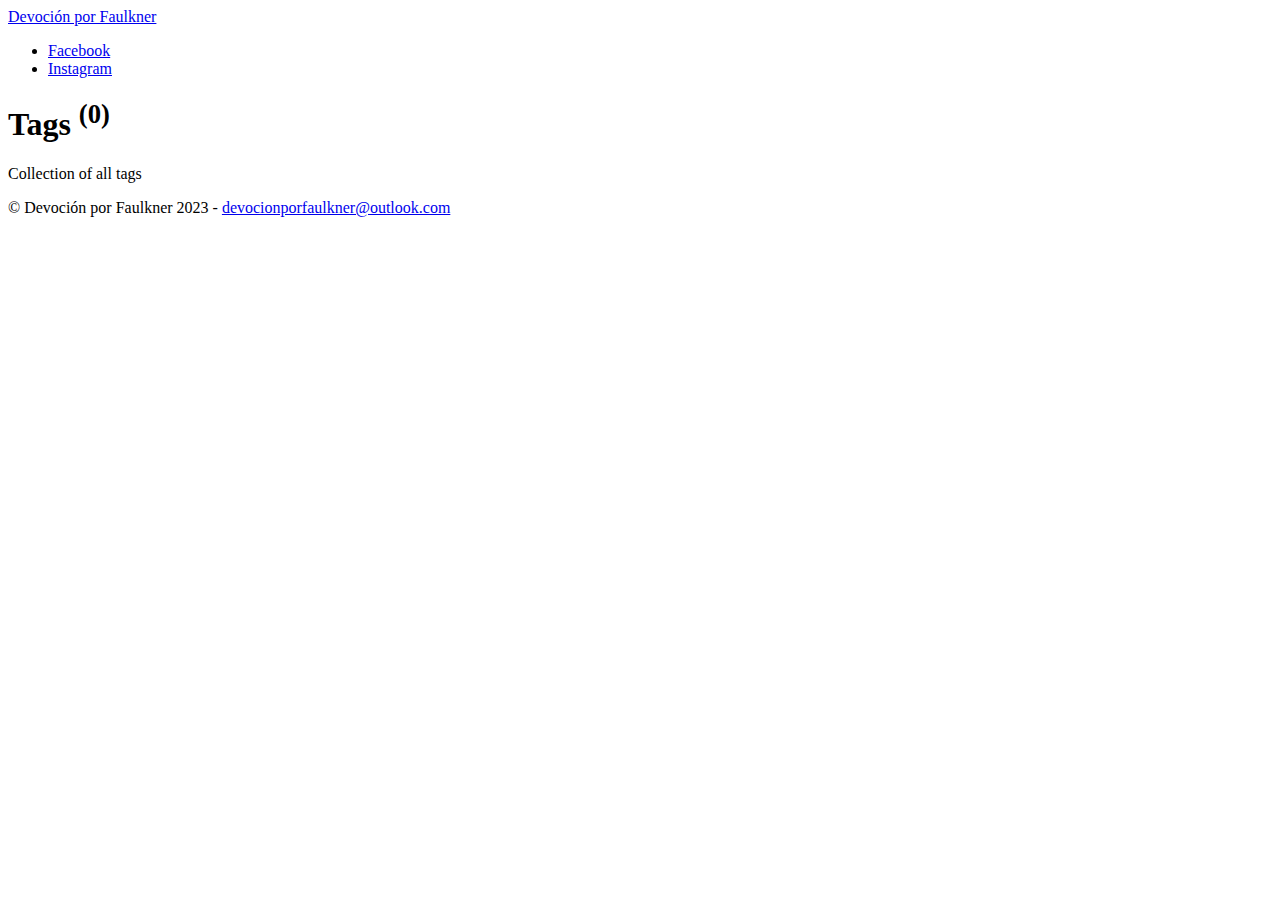
==== commit 1ecc5b44: "Updated from Publii" ====
--- a/tags/index.html
+++ b/tags/index.html
@@ -1,5 +1,5 @@
-<!DOCTYPE html><html lang="es"><head><meta charset="utf-8"><meta http-equiv="X-UA-Compatible" content="IE=edge"><meta name="viewport" content="width=device-width,initial-scale=1,user-scalable=no"><title>All tags - Devoción por Faulkner</title><meta name="robots" content="noindex, follow"><meta name="generator" content="Publii Open-Source CMS for Static Site"><link rel="shortcut icon" href="./../media/website/favicon.png" type="image/png"><link rel="preload" href="./../assets/dynamic/fonts/glory/glory.woff2" as="font" type="font/woff2" crossorigin><link rel="preload" href="./../assets/dynamic/fonts/bigshouldersdisplay/bigshouldersdisplay.woff2" as="font" type="font/woff2" crossorigin><link rel="stylesheet" href="./../assets/css/fontawesome-all.min.css?v=85514f933f9e0b82460af63f1a403fa5"><link rel="stylesheet" href="./../assets/css/style.css?v=9647ea95adff9dadef5da89eb5b5ca69"><noscript><link rel="stylesheet" href="./../assets/css/noscript.css?v=6228c7eee614cd200a2cad8333b439fa"></noscript><script type="application/ld+json">{"@context":"http://schema.org","@type":"Organization","name":"Devoción por Faulkner","url":"./../","sameAs":["https://www.facebook.com/devocionporfaulkner","https://www.instagram.com/devocionporfaulkner"]}</script><style>#wrapper > .bg {
-               background-image: url(./../assets/images/overlay.png), linear-gradient(0deg, rgba(0, 0, 0, 0.1), rgba(0, 0, 0, 0.1)), url(./../media/website/Saza-Faulkner.png);
+<!DOCTYPE html><html lang="es"><head><meta charset="utf-8"><meta http-equiv="X-UA-Compatible" content="IE=edge"><meta name="viewport" content="width=device-width,initial-scale=1,user-scalable=no"><title>All tags - Devoción por Faulkner</title><meta name="robots" content="noindex, follow"><meta name="generator" content="Publii Open-Source CMS for Static Site"><link rel="alternate" type="application/atom+xml" href="https://www.devocionporfaulkner.com/feed.xml"><link rel="alternate" type="application/json" href="https://www.devocionporfaulkner.com/feed.json"><meta property="og:title" content="Devoción por Faulkner"><meta property="og:site_name" content="Devoción por Faulkner"><meta property="og:description" content=""><meta property="og:url" content="https://www.devocionporfaulkner.com/tags/"><meta property="og:type" content="website"><link rel="shortcut icon" href="https://www.devocionporfaulkner.com/media/website/favicon.png" type="image/png"><link rel="preload" href="https://www.devocionporfaulkner.com/assets/dynamic/fonts/glory/glory.woff2" as="font" type="font/woff2" crossorigin><link rel="preload" href="https://www.devocionporfaulkner.com/assets/dynamic/fonts/bigshouldersdisplay/bigshouldersdisplay.woff2" as="font" type="font/woff2" crossorigin><link rel="stylesheet" href="https://www.devocionporfaulkner.com/assets/css/fontawesome-all.min.css?v=85514f933f9e0b82460af63f1a403fa5"><link rel="stylesheet" href="https://www.devocionporfaulkner.com/assets/css/style.css?v=9647ea95adff9dadef5da89eb5b5ca69"><noscript><link rel="stylesheet" href="https://www.devocionporfaulkner.com/assets/css/noscript.css?v=6228c7eee614cd200a2cad8333b439fa"></noscript><script type="application/ld+json">{"@context":"http://schema.org","@type":"Organization","name":"Devoción por Faulkner","url":"https://www.devocionporfaulkner.com/","sameAs":["https://www.facebook.com/devocionporfaulkner","https://www.instagram.com/devocionporfaulkner"]}</script><style>#wrapper > .bg {
+               background-image: url(https://www.devocionporfaulkner.com/assets/images/overlay.png), linear-gradient(0deg, rgba(0, 0, 0, 0.1), rgba(0, 0, 0, 0.1)), url(https://www.devocionporfaulkner.com/media/website/Saza-Faulkner.png);
            }</style><noscript><style>img[loading] {
                     opacity: 1;
-                }</style></noscript></head><body class="is-preload"><div id="wrapper"><header id="header"><a class="logo" href="./../">Devoción por Faulkner</a></header><nav id="nav"><ul class="icons"><li><a href="https://www.facebook.com/devocionporfaulkner" class="icon brands fa-facebook-f"><span class="label">Facebook</span></a></li><li><a href="https://www.instagram.com/devocionporfaulkner" class="icon brands fa-instagram"><span class="label">Instagram</span></a></li></ul></nav><main id="main"><header class="page-header"><h1>Tags <sup>(0)</sup></h1><p>Collection of all tags</p></header><section class="posts"></section></main><footer id="copyright"><p>© Devoción por Faulkner 2023 - <a href="mailto:devocionporfaulkner@outlook.com">devocionporfaulkner@outlook.com</a></p></footer></div><script src="./../assets/js/jquery.min.js?v=c9771cc3e90e18f5336eedbd0fffb2cf"></script><script src="./../assets/js/jquery.scrollex.min.js?v=f89065e3d988006af9791b44561d7c90"></script><script src="./../assets/js/jquery.scrolly.min.js?v=1ed5a78bde1476875a40f6b9ff44fc14"></script><script src="./../assets/js/browser.min.js?v=c07298dd19048a8a69ad97e754dfe8d0"></script><script src="./../assets/js/breakpoints.min.js?v=81a479eb099e3b187613943b085923b8"></script><script src="./../assets/js/util.min.js?v=4201a626f8c9b614a663b3a1d7d82615"></script><script src="./../assets/js/main.min.js?v=56233c354bd814758be8bff42f7e13a5"></script><script>/*<![CDATA[*/var images=document.querySelectorAll("img[loading]");for(var i=0;i<images.length;i++){if(images[i].complete){images[i].classList.add("is-loaded")}else{images[i].addEventListener("load",function(){this.classList.add("is-loaded")},false)}};/*]]>*/</script></body></html>+                }</style></noscript></head><body class="is-preload"><div id="wrapper"><header id="header"><a class="logo" href="https://www.devocionporfaulkner.com/">Devoción por Faulkner</a></header><nav id="nav"><ul class="icons"><li><a href="https://www.facebook.com/devocionporfaulkner" class="icon brands fa-facebook-f"><span class="label">Facebook</span></a></li><li><a href="https://www.instagram.com/devocionporfaulkner" class="icon brands fa-instagram"><span class="label">Instagram</span></a></li></ul></nav><main id="main"><header class="page-header"><h1>Tags <sup>(0)</sup></h1><p>Collection of all tags</p></header><section class="posts"></section></main><footer id="copyright"><p>© Devoción por Faulkner 2023 - <a href="mailto:devocionporfaulkner@outlook.com">devocionporfaulkner@outlook.com</a></p></footer></div><script src="https://www.devocionporfaulkner.com/assets/js/jquery.min.js?v=c9771cc3e90e18f5336eedbd0fffb2cf"></script><script src="https://www.devocionporfaulkner.com/assets/js/jquery.scrollex.min.js?v=f89065e3d988006af9791b44561d7c90"></script><script src="https://www.devocionporfaulkner.com/assets/js/jquery.scrolly.min.js?v=1ed5a78bde1476875a40f6b9ff44fc14"></script><script src="https://www.devocionporfaulkner.com/assets/js/browser.min.js?v=c07298dd19048a8a69ad97e754dfe8d0"></script><script src="https://www.devocionporfaulkner.com/assets/js/breakpoints.min.js?v=81a479eb099e3b187613943b085923b8"></script><script src="https://www.devocionporfaulkner.com/assets/js/util.min.js?v=4201a626f8c9b614a663b3a1d7d82615"></script><script src="https://www.devocionporfaulkner.com/assets/js/main.min.js?v=56233c354bd814758be8bff42f7e13a5"></script><script>/*<![CDATA[*/var images=document.querySelectorAll("img[loading]");for(var i=0;i<images.length;i++){if(images[i].complete){images[i].classList.add("is-loaded")}else{images[i].addEventListener("load",function(){this.classList.add("is-loaded")},false)}};/*]]>*/</script></body></html>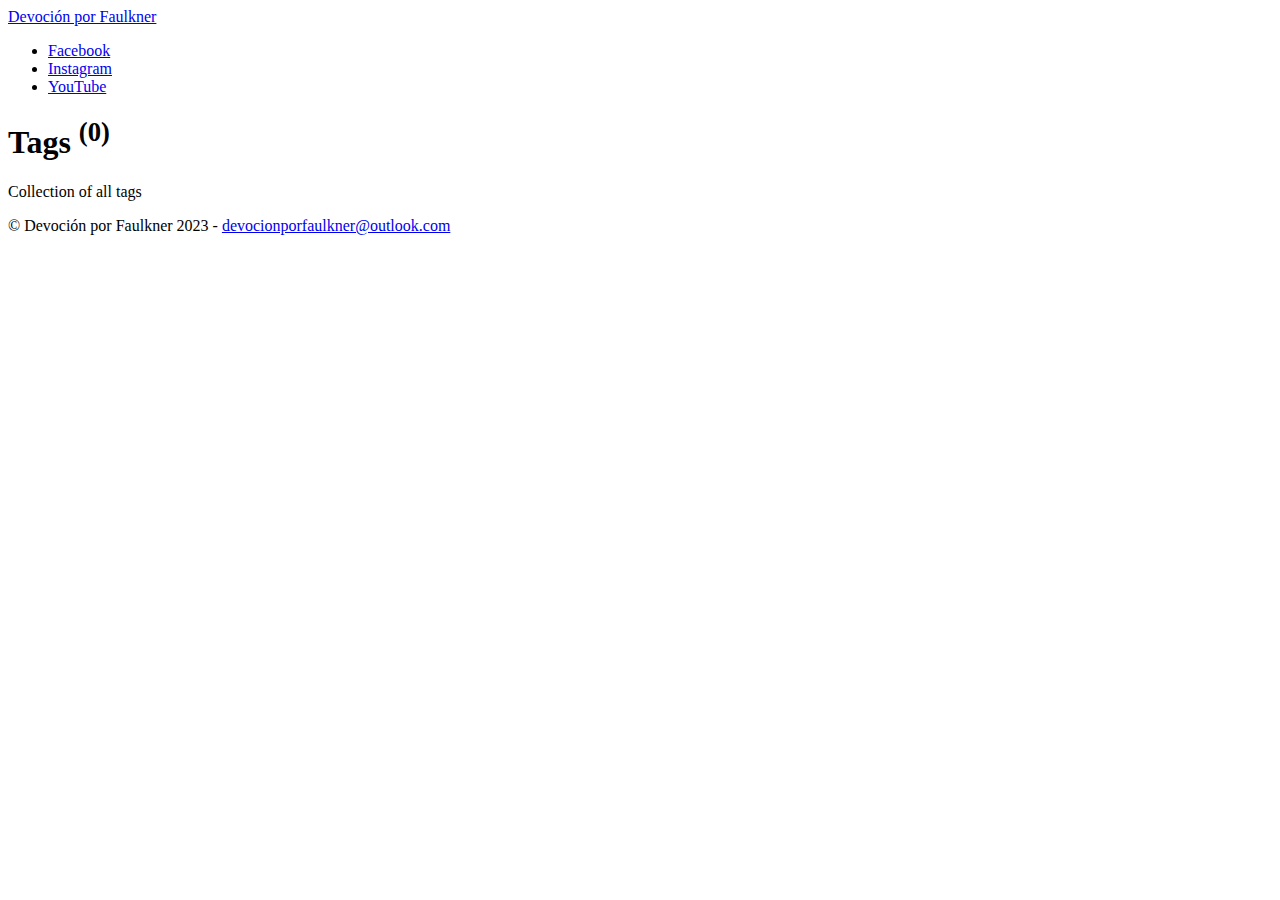
==== commit 05dd3a29: "Updated from Publii" ====
--- a/tags/index.html
+++ b/tags/index.html
@@ -1,5 +1,5 @@
-<!DOCTYPE html><html lang="es"><head><meta charset="utf-8"><meta http-equiv="X-UA-Compatible" content="IE=edge"><meta name="viewport" content="width=device-width,initial-scale=1,user-scalable=no"><title>All tags - Devoción por Faulkner</title><meta name="robots" content="noindex, follow"><meta name="generator" content="Publii Open-Source CMS for Static Site"><link rel="alternate" type="application/atom+xml" href="https://www.devocionporfaulkner.com/feed.xml"><link rel="alternate" type="application/json" href="https://www.devocionporfaulkner.com/feed.json"><meta property="og:title" content="Devoción por Faulkner"><meta property="og:site_name" content="Devoción por Faulkner"><meta property="og:description" content=""><meta property="og:url" content="https://www.devocionporfaulkner.com/tags/"><meta property="og:type" content="website"><link rel="shortcut icon" href="https://www.devocionporfaulkner.com/media/website/favicon.png" type="image/png"><link rel="preload" href="https://www.devocionporfaulkner.com/assets/dynamic/fonts/glory/glory.woff2" as="font" type="font/woff2" crossorigin><link rel="preload" href="https://www.devocionporfaulkner.com/assets/dynamic/fonts/bigshouldersdisplay/bigshouldersdisplay.woff2" as="font" type="font/woff2" crossorigin><link rel="stylesheet" href="https://www.devocionporfaulkner.com/assets/css/fontawesome-all.min.css?v=85514f933f9e0b82460af63f1a403fa5"><link rel="stylesheet" href="https://www.devocionporfaulkner.com/assets/css/style.css?v=9647ea95adff9dadef5da89eb5b5ca69"><noscript><link rel="stylesheet" href="https://www.devocionporfaulkner.com/assets/css/noscript.css?v=6228c7eee614cd200a2cad8333b439fa"></noscript><script type="application/ld+json">{"@context":"http://schema.org","@type":"Organization","name":"Devoción por Faulkner","url":"https://www.devocionporfaulkner.com/","sameAs":["https://www.facebook.com/devocionporfaulkner","https://www.instagram.com/devocionporfaulkner"]}</script><style>#wrapper > .bg {
+<!DOCTYPE html><html lang="es"><head><meta charset="utf-8"><meta http-equiv="X-UA-Compatible" content="IE=edge"><meta name="viewport" content="width=device-width,initial-scale=1,user-scalable=no"><title>All tags - Devoción por Faulkner</title><meta name="robots" content="noindex, follow"><meta name="generator" content="Publii Open-Source CMS for Static Site"><link rel="alternate" type="application/atom+xml" href="https://www.devocionporfaulkner.com/feed.xml"><link rel="alternate" type="application/json" href="https://www.devocionporfaulkner.com/feed.json"><meta property="og:title" content="Devoción por Faulkner"><meta property="og:site_name" content="Devoción por Faulkner"><meta property="og:description" content=""><meta property="og:url" content="https://www.devocionporfaulkner.com/tags/"><meta property="og:type" content="website"><link rel="shortcut icon" href="https://www.devocionporfaulkner.com/media/website/favicon.png" type="image/png"><link rel="preload" href="https://www.devocionporfaulkner.com/assets/dynamic/fonts/glory/glory.woff2" as="font" type="font/woff2" crossorigin><link rel="preload" href="https://www.devocionporfaulkner.com/assets/dynamic/fonts/bigshouldersdisplay/bigshouldersdisplay.woff2" as="font" type="font/woff2" crossorigin><link rel="stylesheet" href="https://www.devocionporfaulkner.com/assets/css/fontawesome-all.min.css?v=85514f933f9e0b82460af63f1a403fa5"><link rel="stylesheet" href="https://www.devocionporfaulkner.com/assets/css/style.css?v=9647ea95adff9dadef5da89eb5b5ca69"><noscript><link rel="stylesheet" href="https://www.devocionporfaulkner.com/assets/css/noscript.css?v=6228c7eee614cd200a2cad8333b439fa"></noscript><script type="application/ld+json">{"@context":"http://schema.org","@type":"Organization","name":"Devoción por Faulkner","url":"https://www.devocionporfaulkner.com/","sameAs":["https://www.facebook.com/devocionporfaulkner","https://www.instagram.com/devocionporfaulkner","https://www.youtube.com/@DevocionPorFaulkner"]}</script><style>#wrapper > .bg {
                background-image: url(https://www.devocionporfaulkner.com/assets/images/overlay.png), linear-gradient(0deg, rgba(0, 0, 0, 0.1), rgba(0, 0, 0, 0.1)), url(https://www.devocionporfaulkner.com/media/website/Saza-Faulkner.png);
            }</style><noscript><style>img[loading] {
                     opacity: 1;
-                }</style></noscript></head><body class="is-preload"><div id="wrapper"><header id="header"><a class="logo" href="https://www.devocionporfaulkner.com/">Devoción por Faulkner</a></header><nav id="nav"><ul class="icons"><li><a href="https://www.facebook.com/devocionporfaulkner" class="icon brands fa-facebook-f"><span class="label">Facebook</span></a></li><li><a href="https://www.instagram.com/devocionporfaulkner" class="icon brands fa-instagram"><span class="label">Instagram</span></a></li></ul></nav><main id="main"><header class="page-header"><h1>Tags <sup>(0)</sup></h1><p>Collection of all tags</p></header><section class="posts"></section></main><footer id="copyright"><p>© Devoción por Faulkner 2023 - <a href="mailto:devocionporfaulkner@outlook.com">devocionporfaulkner@outlook.com</a></p></footer></div><script src="https://www.devocionporfaulkner.com/assets/js/jquery.min.js?v=c9771cc3e90e18f5336eedbd0fffb2cf"></script><script src="https://www.devocionporfaulkner.com/assets/js/jquery.scrollex.min.js?v=f89065e3d988006af9791b44561d7c90"></script><script src="https://www.devocionporfaulkner.com/assets/js/jquery.scrolly.min.js?v=1ed5a78bde1476875a40f6b9ff44fc14"></script><script src="https://www.devocionporfaulkner.com/assets/js/browser.min.js?v=c07298dd19048a8a69ad97e754dfe8d0"></script><script src="https://www.devocionporfaulkner.com/assets/js/breakpoints.min.js?v=81a479eb099e3b187613943b085923b8"></script><script src="https://www.devocionporfaulkner.com/assets/js/util.min.js?v=4201a626f8c9b614a663b3a1d7d82615"></script><script src="https://www.devocionporfaulkner.com/assets/js/main.min.js?v=56233c354bd814758be8bff42f7e13a5"></script><script>/*<![CDATA[*/var images=document.querySelectorAll("img[loading]");for(var i=0;i<images.length;i++){if(images[i].complete){images[i].classList.add("is-loaded")}else{images[i].addEventListener("load",function(){this.classList.add("is-loaded")},false)}};/*]]>*/</script></body></html>+                }</style></noscript></head><body class="is-preload"><div id="wrapper"><header id="header"><a class="logo" href="https://www.devocionporfaulkner.com/">Devoción por Faulkner</a></header><nav id="nav"><ul class="icons"><li><a href="https://www.facebook.com/devocionporfaulkner" class="icon brands fa-facebook-f"><span class="label">Facebook</span></a></li><li><a href="https://www.instagram.com/devocionporfaulkner" class="icon brands fa-instagram"><span class="label">Instagram</span></a></li><li><a href="https://www.youtube.com/@DevocionPorFaulkner" class="icon brands fa-youtube"><span class="label">YouTube</span></a></li></ul></nav><main id="main"><header class="page-header"><h1>Tags <sup>(0)</sup></h1><p>Collection of all tags</p></header><section class="posts"></section></main><footer id="copyright"><p>© Devoción por Faulkner 2023 - <a href="mailto:devocionporfaulkner@outlook.com">devocionporfaulkner@outlook.com</a></p></footer></div><script src="https://www.devocionporfaulkner.com/assets/js/jquery.min.js?v=c9771cc3e90e18f5336eedbd0fffb2cf"></script><script src="https://www.devocionporfaulkner.com/assets/js/jquery.scrollex.min.js?v=f89065e3d988006af9791b44561d7c90"></script><script src="https://www.devocionporfaulkner.com/assets/js/jquery.scrolly.min.js?v=1ed5a78bde1476875a40f6b9ff44fc14"></script><script src="https://www.devocionporfaulkner.com/assets/js/browser.min.js?v=c07298dd19048a8a69ad97e754dfe8d0"></script><script src="https://www.devocionporfaulkner.com/assets/js/breakpoints.min.js?v=81a479eb099e3b187613943b085923b8"></script><script src="https://www.devocionporfaulkner.com/assets/js/util.min.js?v=4201a626f8c9b614a663b3a1d7d82615"></script><script src="https://www.devocionporfaulkner.com/assets/js/main.min.js?v=56233c354bd814758be8bff42f7e13a5"></script><script>/*<![CDATA[*/var images=document.querySelectorAll("img[loading]");for(var i=0;i<images.length;i++){if(images[i].complete){images[i].classList.add("is-loaded")}else{images[i].addEventListener("load",function(){this.classList.add("is-loaded")},false)}};/*]]>*/</script></body></html>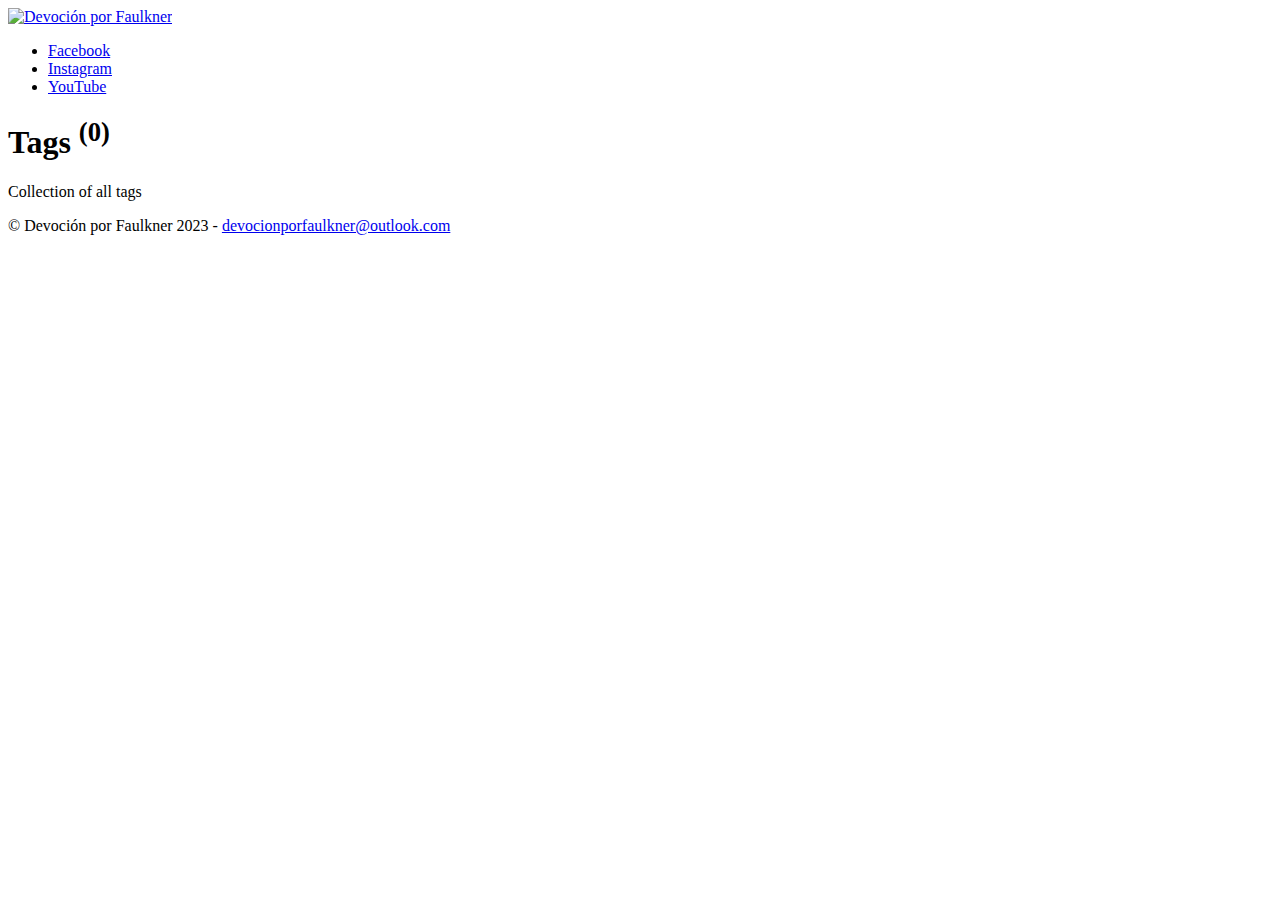
==== commit ff065e8e: "Updated from Publii" ====
--- a/tags/index.html
+++ b/tags/index.html
@@ -1,5 +1,5 @@
-<!DOCTYPE html><html lang="es"><head><meta charset="utf-8"><meta http-equiv="X-UA-Compatible" content="IE=edge"><meta name="viewport" content="width=device-width,initial-scale=1,user-scalable=no"><title>All tags - Devoción por Faulkner</title><meta name="robots" content="noindex, follow"><meta name="generator" content="Publii Open-Source CMS for Static Site"><link rel="alternate" type="application/atom+xml" href="https://www.devocionporfaulkner.com/feed.xml"><link rel="alternate" type="application/json" href="https://www.devocionporfaulkner.com/feed.json"><meta property="og:title" content="Devoción por Faulkner"><meta property="og:site_name" content="Devoción por Faulkner"><meta property="og:description" content=""><meta property="og:url" content="https://www.devocionporfaulkner.com/tags/"><meta property="og:type" content="website"><link rel="shortcut icon" href="https://www.devocionporfaulkner.com/media/website/favicon.png" type="image/png"><link rel="preload" href="https://www.devocionporfaulkner.com/assets/dynamic/fonts/glory/glory.woff2" as="font" type="font/woff2" crossorigin><link rel="preload" href="https://www.devocionporfaulkner.com/assets/dynamic/fonts/bigshouldersdisplay/bigshouldersdisplay.woff2" as="font" type="font/woff2" crossorigin><link rel="stylesheet" href="https://www.devocionporfaulkner.com/assets/css/fontawesome-all.min.css?v=85514f933f9e0b82460af63f1a403fa5"><link rel="stylesheet" href="https://www.devocionporfaulkner.com/assets/css/style.css?v=9647ea95adff9dadef5da89eb5b5ca69"><noscript><link rel="stylesheet" href="https://www.devocionporfaulkner.com/assets/css/noscript.css?v=6228c7eee614cd200a2cad8333b439fa"></noscript><script type="application/ld+json">{"@context":"http://schema.org","@type":"Organization","name":"Devoción por Faulkner","url":"https://www.devocionporfaulkner.com/","sameAs":["https://www.facebook.com/devocionporfaulkner","https://www.instagram.com/devocionporfaulkner","https://www.youtube.com/@DevocionPorFaulkner"]}</script><style>#wrapper > .bg {
+<!DOCTYPE html><html lang="es"><head><meta charset="utf-8"><meta http-equiv="X-UA-Compatible" content="IE=edge"><meta name="viewport" content="width=device-width,initial-scale=1,user-scalable=no"><title>All tags - Devoción por Faulkner</title><meta name="robots" content="noindex, follow"><meta name="generator" content="Publii Open-Source CMS for Static Site"><link rel="alternate" type="application/atom+xml" href="https://www.devocionporfaulkner.com/feed.xml"><link rel="alternate" type="application/json" href="https://www.devocionporfaulkner.com/feed.json"><meta property="og:title" content="Devoción por Faulkner"><meta property="og:image" content="https://www.devocionporfaulkner.com/media/website/Devocion-por-Faulkner-Logo-web-2.png"><meta property="og:image:width" content="2175"><meta property="og:image:height" content="828"><meta property="og:site_name" content="Devoción por Faulkner"><meta property="og:description" content=""><meta property="og:url" content="https://www.devocionporfaulkner.com/tags/"><meta property="og:type" content="website"><link rel="shortcut icon" href="https://www.devocionporfaulkner.com/media/website/favicon-2.png" type="image/png"><link rel="preload" href="https://www.devocionporfaulkner.com/assets/dynamic/fonts/glory/glory.woff2" as="font" type="font/woff2" crossorigin><link rel="preload" href="https://www.devocionporfaulkner.com/assets/dynamic/fonts/bigshouldersdisplay/bigshouldersdisplay.woff2" as="font" type="font/woff2" crossorigin><link rel="stylesheet" href="https://www.devocionporfaulkner.com/assets/css/fontawesome-all.min.css?v=85514f933f9e0b82460af63f1a403fa5"><link rel="stylesheet" href="https://www.devocionporfaulkner.com/assets/css/style.css?v=9647ea95adff9dadef5da89eb5b5ca69"><noscript><link rel="stylesheet" href="https://www.devocionporfaulkner.com/assets/css/noscript.css?v=6228c7eee614cd200a2cad8333b439fa"></noscript><script type="application/ld+json">{"@context":"http://schema.org","@type":"Organization","name":"Devoción por Faulkner","logo":"https://www.devocionporfaulkner.com/media/website/Devocion-por-Faulkner-Logo-web-2.png","url":"https://www.devocionporfaulkner.com/","sameAs":["https://www.facebook.com/devocionporfaulkner","https://www.instagram.com/devocionporfaulkner","https://www.youtube.com/@DevocionPorFaulkner"]}</script><style>#wrapper > .bg {
                background-image: url(https://www.devocionporfaulkner.com/assets/images/overlay.png), linear-gradient(0deg, rgba(0, 0, 0, 0.1), rgba(0, 0, 0, 0.1)), url(https://www.devocionporfaulkner.com/media/website/Saza-Faulkner.png);
            }</style><noscript><style>img[loading] {
                     opacity: 1;
-                }</style></noscript></head><body class="is-preload"><div id="wrapper"><header id="header"><a class="logo" href="https://www.devocionporfaulkner.com/">Devoción por Faulkner</a></header><nav id="nav"><ul class="icons"><li><a href="https://www.facebook.com/devocionporfaulkner" class="icon brands fa-facebook-f"><span class="label">Facebook</span></a></li><li><a href="https://www.instagram.com/devocionporfaulkner" class="icon brands fa-instagram"><span class="label">Instagram</span></a></li><li><a href="https://www.youtube.com/@DevocionPorFaulkner" class="icon brands fa-youtube"><span class="label">YouTube</span></a></li></ul></nav><main id="main"><header class="page-header"><h1>Tags <sup>(0)</sup></h1><p>Collection of all tags</p></header><section class="posts"></section></main><footer id="copyright"><p>© Devoción por Faulkner 2023 - <a href="mailto:devocionporfaulkner@outlook.com">devocionporfaulkner@outlook.com</a></p></footer></div><script src="https://www.devocionporfaulkner.com/assets/js/jquery.min.js?v=c9771cc3e90e18f5336eedbd0fffb2cf"></script><script src="https://www.devocionporfaulkner.com/assets/js/jquery.scrollex.min.js?v=f89065e3d988006af9791b44561d7c90"></script><script src="https://www.devocionporfaulkner.com/assets/js/jquery.scrolly.min.js?v=1ed5a78bde1476875a40f6b9ff44fc14"></script><script src="https://www.devocionporfaulkner.com/assets/js/browser.min.js?v=c07298dd19048a8a69ad97e754dfe8d0"></script><script src="https://www.devocionporfaulkner.com/assets/js/breakpoints.min.js?v=81a479eb099e3b187613943b085923b8"></script><script src="https://www.devocionporfaulkner.com/assets/js/util.min.js?v=4201a626f8c9b614a663b3a1d7d82615"></script><script src="https://www.devocionporfaulkner.com/assets/js/main.min.js?v=56233c354bd814758be8bff42f7e13a5"></script><script>/*<![CDATA[*/var images=document.querySelectorAll("img[loading]");for(var i=0;i<images.length;i++){if(images[i].complete){images[i].classList.add("is-loaded")}else{images[i].addEventListener("load",function(){this.classList.add("is-loaded")},false)}};/*]]>*/</script></body></html>+                }</style></noscript></head><body class="is-preload"><div id="wrapper"><header id="header"><a class="logo logo-image" href="https://www.devocionporfaulkner.com/"><img src="https://www.devocionporfaulkner.com/media/website/Devocion-por-Faulkner-Logo-web-2.png" alt="Devoción por Faulkner" width="2175" height="828"></a></header><nav id="nav"><ul class="icons"><li><a href="https://www.facebook.com/devocionporfaulkner" class="icon brands fa-facebook-f"><span class="label">Facebook</span></a></li><li><a href="https://www.instagram.com/devocionporfaulkner" class="icon brands fa-instagram"><span class="label">Instagram</span></a></li><li><a href="https://www.youtube.com/@DevocionPorFaulkner" class="icon brands fa-youtube"><span class="label">YouTube</span></a></li></ul></nav><main id="main"><header class="page-header"><h1>Tags <sup>(0)</sup></h1><p>Collection of all tags</p></header><section class="posts"></section></main><footer id="copyright"><p>© Devoción por Faulkner 2023 - <a href="mailto:devocionporfaulkner@outlook.com">devocionporfaulkner@outlook.com</a></p></footer></div><script src="https://www.devocionporfaulkner.com/assets/js/jquery.min.js?v=c9771cc3e90e18f5336eedbd0fffb2cf"></script><script src="https://www.devocionporfaulkner.com/assets/js/jquery.scrollex.min.js?v=f89065e3d988006af9791b44561d7c90"></script><script src="https://www.devocionporfaulkner.com/assets/js/jquery.scrolly.min.js?v=1ed5a78bde1476875a40f6b9ff44fc14"></script><script src="https://www.devocionporfaulkner.com/assets/js/browser.min.js?v=c07298dd19048a8a69ad97e754dfe8d0"></script><script src="https://www.devocionporfaulkner.com/assets/js/breakpoints.min.js?v=81a479eb099e3b187613943b085923b8"></script><script src="https://www.devocionporfaulkner.com/assets/js/util.min.js?v=4201a626f8c9b614a663b3a1d7d82615"></script><script src="https://www.devocionporfaulkner.com/assets/js/main.min.js?v=56233c354bd814758be8bff42f7e13a5"></script><script>/*<![CDATA[*/var images=document.querySelectorAll("img[loading]");for(var i=0;i<images.length;i++){if(images[i].complete){images[i].classList.add("is-loaded")}else{images[i].addEventListener("load",function(){this.classList.add("is-loaded")},false)}};/*]]>*/</script></body></html>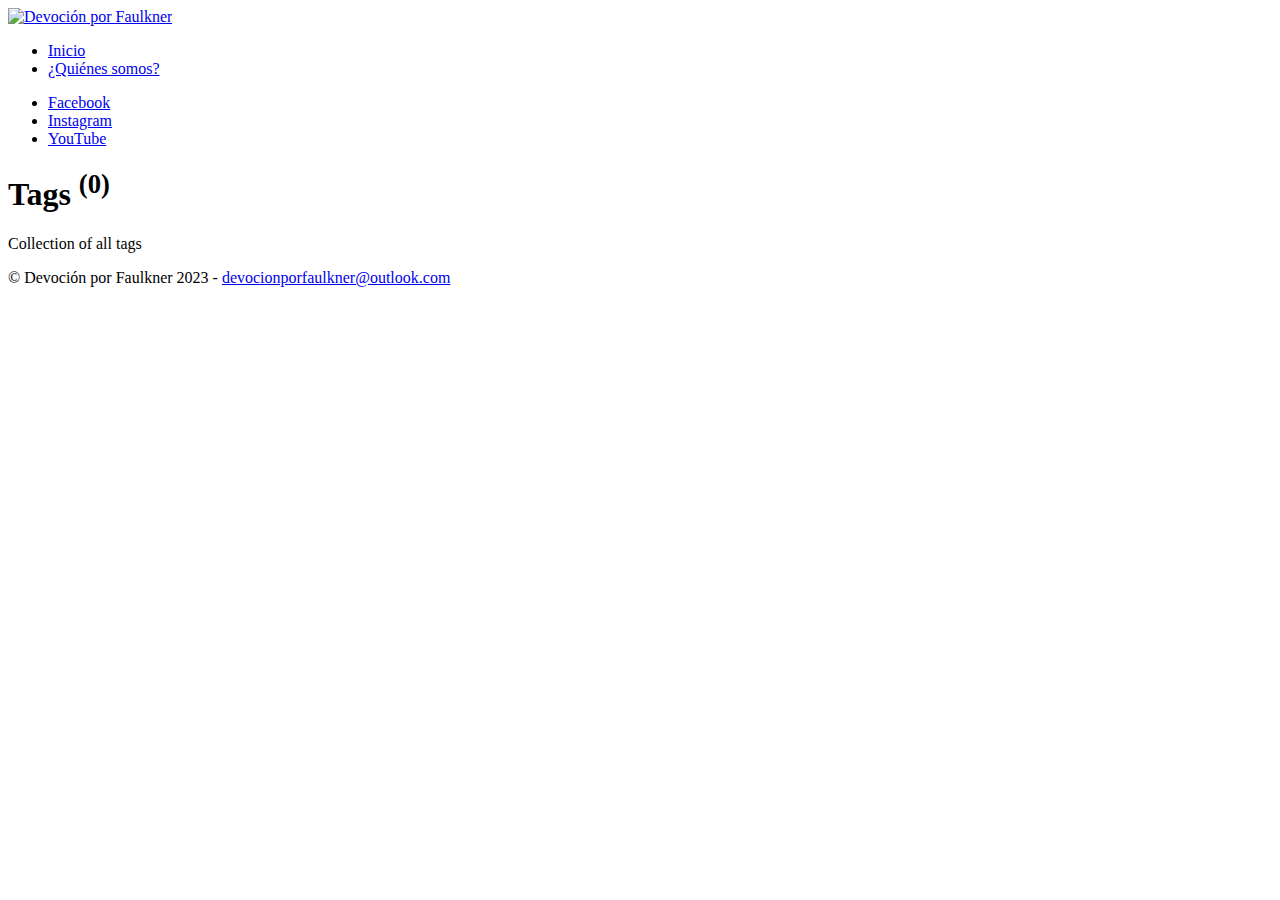
==== commit 0dd47087: "Publii: update content" ====
--- a/tags/index.html
+++ b/tags/index.html
@@ -2,4 +2,4 @@
                background-image: url(https://www.devocionporfaulkner.com/assets/images/overlay.png), linear-gradient(0deg, rgba(0, 0, 0, 0.1), rgba(0, 0, 0, 0.1)), url(https://www.devocionporfaulkner.com/media/website/Saza-Faulkner.png);
            }</style><noscript><style>img[loading] {
                     opacity: 1;
-                }</style></noscript></head><body class="is-preload"><div id="wrapper"><header id="header"><a class="logo logo-image" href="https://www.devocionporfaulkner.com/"><img src="https://www.devocionporfaulkner.com/media/website/Devocion-por-Faulkner-Logo-web-2.png" alt="Devoción por Faulkner" width="2175" height="828"></a></header><nav id="nav"><ul class="icons"><li><a href="https://www.facebook.com/devocionporfaulkner" class="icon brands fa-facebook-f"><span class="label">Facebook</span></a></li><li><a href="https://www.instagram.com/devocionporfaulkner" class="icon brands fa-instagram"><span class="label">Instagram</span></a></li><li><a href="https://www.youtube.com/@DevocionPorFaulkner" class="icon brands fa-youtube"><span class="label">YouTube</span></a></li></ul></nav><main id="main"><header class="page-header"><h1>Tags <sup>(0)</sup></h1><p>Collection of all tags</p></header><section class="posts"></section></main><footer id="copyright"><p>© Devoción por Faulkner 2023 - <a href="mailto:devocionporfaulkner@outlook.com">devocionporfaulkner@outlook.com</a></p></footer></div><script src="https://www.devocionporfaulkner.com/assets/js/jquery.min.js?v=c9771cc3e90e18f5336eedbd0fffb2cf"></script><script src="https://www.devocionporfaulkner.com/assets/js/jquery.scrollex.min.js?v=f89065e3d988006af9791b44561d7c90"></script><script src="https://www.devocionporfaulkner.com/assets/js/jquery.scrolly.min.js?v=1ed5a78bde1476875a40f6b9ff44fc14"></script><script src="https://www.devocionporfaulkner.com/assets/js/browser.min.js?v=c07298dd19048a8a69ad97e754dfe8d0"></script><script src="https://www.devocionporfaulkner.com/assets/js/breakpoints.min.js?v=81a479eb099e3b187613943b085923b8"></script><script src="https://www.devocionporfaulkner.com/assets/js/util.min.js?v=4201a626f8c9b614a663b3a1d7d82615"></script><script src="https://www.devocionporfaulkner.com/assets/js/main.min.js?v=56233c354bd814758be8bff42f7e13a5"></script><script>/*<![CDATA[*/var images=document.querySelectorAll("img[loading]");for(var i=0;i<images.length;i++){if(images[i].complete){images[i].classList.add("is-loaded")}else{images[i].addEventListener("load",function(){this.classList.add("is-loaded")},false)}};/*]]>*/</script></body></html>+                }</style></noscript></head><body class="is-preload"><div id="wrapper"><header id="header"><a class="logo logo-image" href="https://www.devocionporfaulkner.com/"><img src="https://www.devocionporfaulkner.com/media/website/Devocion-por-Faulkner-Logo-web-2.png" alt="Devoción por Faulkner" width="2175" height="828"></a></header><nav id="nav"><ul class="links"><li><a href="https://www.devocionporfaulkner.com/" target="_self">Inicio</a></li><li><a href="https://www.devocionporfaulkner.com/quienes-somos.html" target="_self">¿Quiénes somos?</a></li></ul><ul class="icons"><li><a href="https://www.facebook.com/devocionporfaulkner" class="icon brands fa-facebook-f"><span class="label">Facebook</span></a></li><li><a href="https://www.instagram.com/devocionporfaulkner" class="icon brands fa-instagram"><span class="label">Instagram</span></a></li><li><a href="https://www.youtube.com/@DevocionPorFaulkner" class="icon brands fa-youtube"><span class="label">YouTube</span></a></li></ul></nav><main id="main"><header class="page-header"><h1>Tags <sup>(0)</sup></h1><p>Collection of all tags</p></header><section class="posts"></section></main><footer id="copyright"><p>© Devoción por Faulkner 2023 - <a href="mailto:devocionporfaulkner@outlook.com">devocionporfaulkner@outlook.com</a></p></footer></div><script src="https://www.devocionporfaulkner.com/assets/js/jquery.min.js?v=c9771cc3e90e18f5336eedbd0fffb2cf"></script><script src="https://www.devocionporfaulkner.com/assets/js/jquery.scrollex.min.js?v=f89065e3d988006af9791b44561d7c90"></script><script src="https://www.devocionporfaulkner.com/assets/js/jquery.scrolly.min.js?v=1ed5a78bde1476875a40f6b9ff44fc14"></script><script src="https://www.devocionporfaulkner.com/assets/js/browser.min.js?v=c07298dd19048a8a69ad97e754dfe8d0"></script><script src="https://www.devocionporfaulkner.com/assets/js/breakpoints.min.js?v=81a479eb099e3b187613943b085923b8"></script><script src="https://www.devocionporfaulkner.com/assets/js/util.min.js?v=4201a626f8c9b614a663b3a1d7d82615"></script><script src="https://www.devocionporfaulkner.com/assets/js/main.min.js?v=56233c354bd814758be8bff42f7e13a5"></script><script>/*<![CDATA[*/var images=document.querySelectorAll("img[loading]");for(var i=0;i<images.length;i++){if(images[i].complete){images[i].classList.add("is-loaded")}else{images[i].addEventListener("load",function(){this.classList.add("is-loaded")},false)}};/*]]>*/</script></body></html>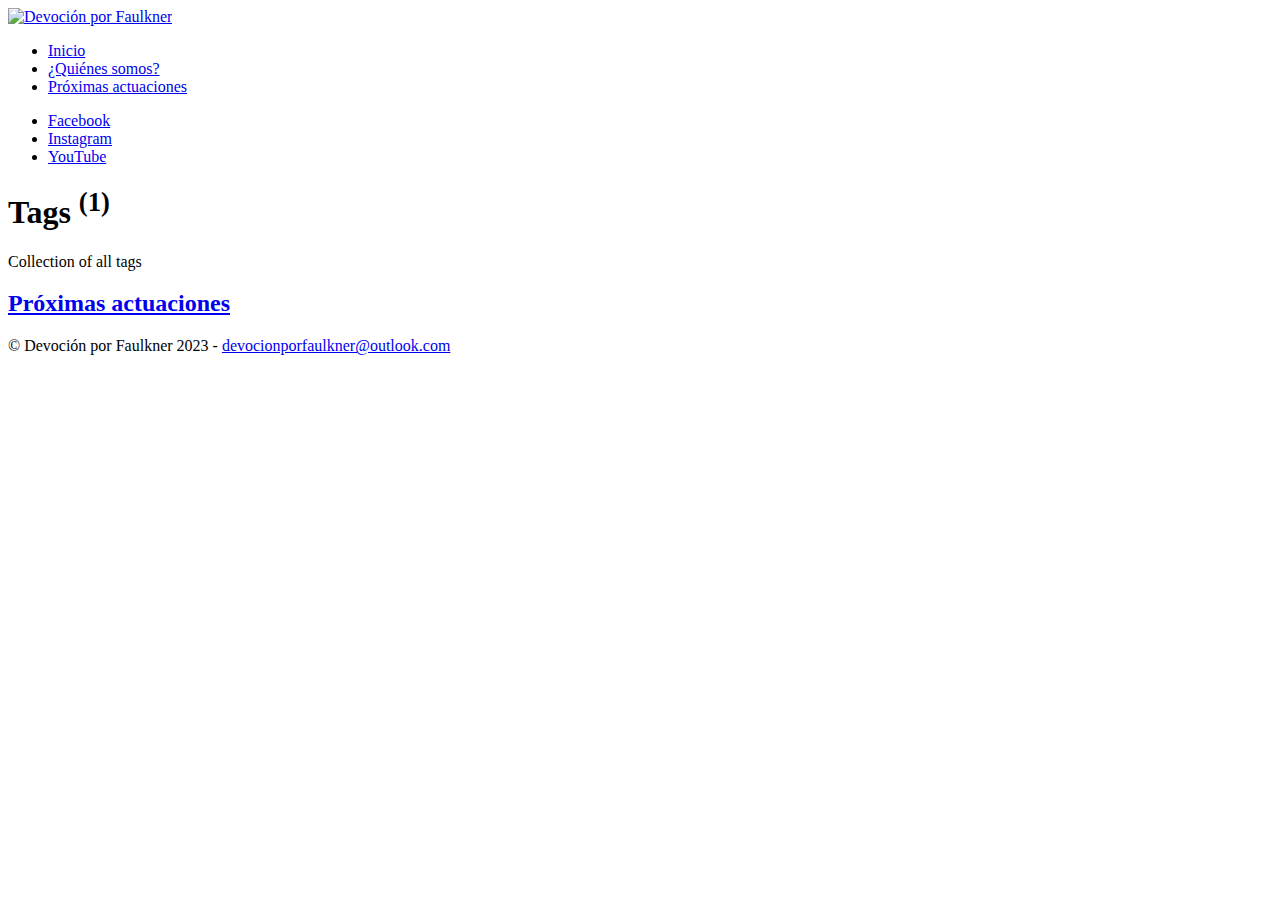
==== commit 6ea8042a: "Publii: update content" ====
--- a/tags/index.html
+++ b/tags/index.html
@@ -2,4 +2,4 @@
                background-image: url(https://www.devocionporfaulkner.com/assets/images/overlay.png), linear-gradient(0deg, rgba(0, 0, 0, 0.1), rgba(0, 0, 0, 0.1)), url(https://www.devocionporfaulkner.com/media/website/Saza-Faulkner.png);
            }</style><noscript><style>img[loading] {
                     opacity: 1;
-                }</style></noscript></head><body class="is-preload"><div id="wrapper"><header id="header"><a class="logo logo-image" href="https://www.devocionporfaulkner.com/"><img src="https://www.devocionporfaulkner.com/media/website/Devocion-por-Faulkner-Logo-web-2.png" alt="Devoción por Faulkner" width="2175" height="828"></a></header><nav id="nav"><ul class="links"><li><a href="https://www.devocionporfaulkner.com/" target="_self">Inicio</a></li><li><a href="https://www.devocionporfaulkner.com/quienes-somos.html" target="_self">¿Quiénes somos?</a></li></ul><ul class="icons"><li><a href="https://www.facebook.com/devocionporfaulkner" class="icon brands fa-facebook-f"><span class="label">Facebook</span></a></li><li><a href="https://www.instagram.com/devocionporfaulkner" class="icon brands fa-instagram"><span class="label">Instagram</span></a></li><li><a href="https://www.youtube.com/@DevocionPorFaulkner" class="icon brands fa-youtube"><span class="label">YouTube</span></a></li></ul></nav><main id="main"><header class="page-header"><h1>Tags <sup>(0)</sup></h1><p>Collection of all tags</p></header><section class="posts"></section></main><footer id="copyright"><p>© Devoción por Faulkner 2023 - <a href="mailto:devocionporfaulkner@outlook.com">devocionporfaulkner@outlook.com</a></p></footer></div><script src="https://www.devocionporfaulkner.com/assets/js/jquery.min.js?v=c9771cc3e90e18f5336eedbd0fffb2cf"></script><script src="https://www.devocionporfaulkner.com/assets/js/jquery.scrollex.min.js?v=f89065e3d988006af9791b44561d7c90"></script><script src="https://www.devocionporfaulkner.com/assets/js/jquery.scrolly.min.js?v=1ed5a78bde1476875a40f6b9ff44fc14"></script><script src="https://www.devocionporfaulkner.com/assets/js/browser.min.js?v=c07298dd19048a8a69ad97e754dfe8d0"></script><script src="https://www.devocionporfaulkner.com/assets/js/breakpoints.min.js?v=81a479eb099e3b187613943b085923b8"></script><script src="https://www.devocionporfaulkner.com/assets/js/util.min.js?v=4201a626f8c9b614a663b3a1d7d82615"></script><script src="https://www.devocionporfaulkner.com/assets/js/main.min.js?v=56233c354bd814758be8bff42f7e13a5"></script><script>/*<![CDATA[*/var images=document.querySelectorAll("img[loading]");for(var i=0;i<images.length;i++){if(images[i].complete){images[i].classList.add("is-loaded")}else{images[i].addEventListener("load",function(){this.classList.add("is-loaded")},false)}};/*]]>*/</script></body></html>+                }</style></noscript></head><body class="is-preload"><div id="wrapper"><header id="header"><a class="logo logo-image" href="https://www.devocionporfaulkner.com/"><img src="https://www.devocionporfaulkner.com/media/website/Devocion-por-Faulkner-Logo-web-2.png" alt="Devoción por Faulkner" width="2175" height="828"></a></header><nav id="nav"><ul class="links"><li><a href="https://www.devocionporfaulkner.com/" target="_self">Inicio</a></li><li><a href="https://www.devocionporfaulkner.com/quienes-somos.html" target="_self">¿Quiénes somos?</a></li><li><a href="https://www.devocionporfaulkner.com/tags/proximos-conciertos/" target="_self">Próximas actuaciones</a></li></ul><ul class="icons"><li><a href="https://www.facebook.com/devocionporfaulkner" class="icon brands fa-facebook-f"><span class="label">Facebook</span></a></li><li><a href="https://www.instagram.com/devocionporfaulkner" class="icon brands fa-instagram"><span class="label">Instagram</span></a></li><li><a href="https://www.youtube.com/@DevocionPorFaulkner" class="icon brands fa-youtube"><span class="label">YouTube</span></a></li></ul></nav><main id="main"><header class="page-header"><h1>Tags <sup>(1)</sup></h1><p>Collection of all tags</p></header><section class="posts"><article><h2><a href="https://www.devocionporfaulkner.com/tags/proximos-conciertos/">Próximas actuaciones</a></h2></article></section></main><footer id="copyright"><p>© Devoción por Faulkner 2023 - <a href="mailto:devocionporfaulkner@outlook.com">devocionporfaulkner@outlook.com</a></p></footer></div><script src="https://www.devocionporfaulkner.com/assets/js/jquery.min.js?v=c9771cc3e90e18f5336eedbd0fffb2cf"></script><script src="https://www.devocionporfaulkner.com/assets/js/jquery.scrollex.min.js?v=f89065e3d988006af9791b44561d7c90"></script><script src="https://www.devocionporfaulkner.com/assets/js/jquery.scrolly.min.js?v=1ed5a78bde1476875a40f6b9ff44fc14"></script><script src="https://www.devocionporfaulkner.com/assets/js/browser.min.js?v=c07298dd19048a8a69ad97e754dfe8d0"></script><script src="https://www.devocionporfaulkner.com/assets/js/breakpoints.min.js?v=81a479eb099e3b187613943b085923b8"></script><script src="https://www.devocionporfaulkner.com/assets/js/util.min.js?v=4201a626f8c9b614a663b3a1d7d82615"></script><script src="https://www.devocionporfaulkner.com/assets/js/main.min.js?v=56233c354bd814758be8bff42f7e13a5"></script><script>/*<![CDATA[*/var images=document.querySelectorAll("img[loading]");for(var i=0;i<images.length;i++){if(images[i].complete){images[i].classList.add("is-loaded")}else{images[i].addEventListener("load",function(){this.classList.add("is-loaded")},false)}};/*]]>*/</script></body></html>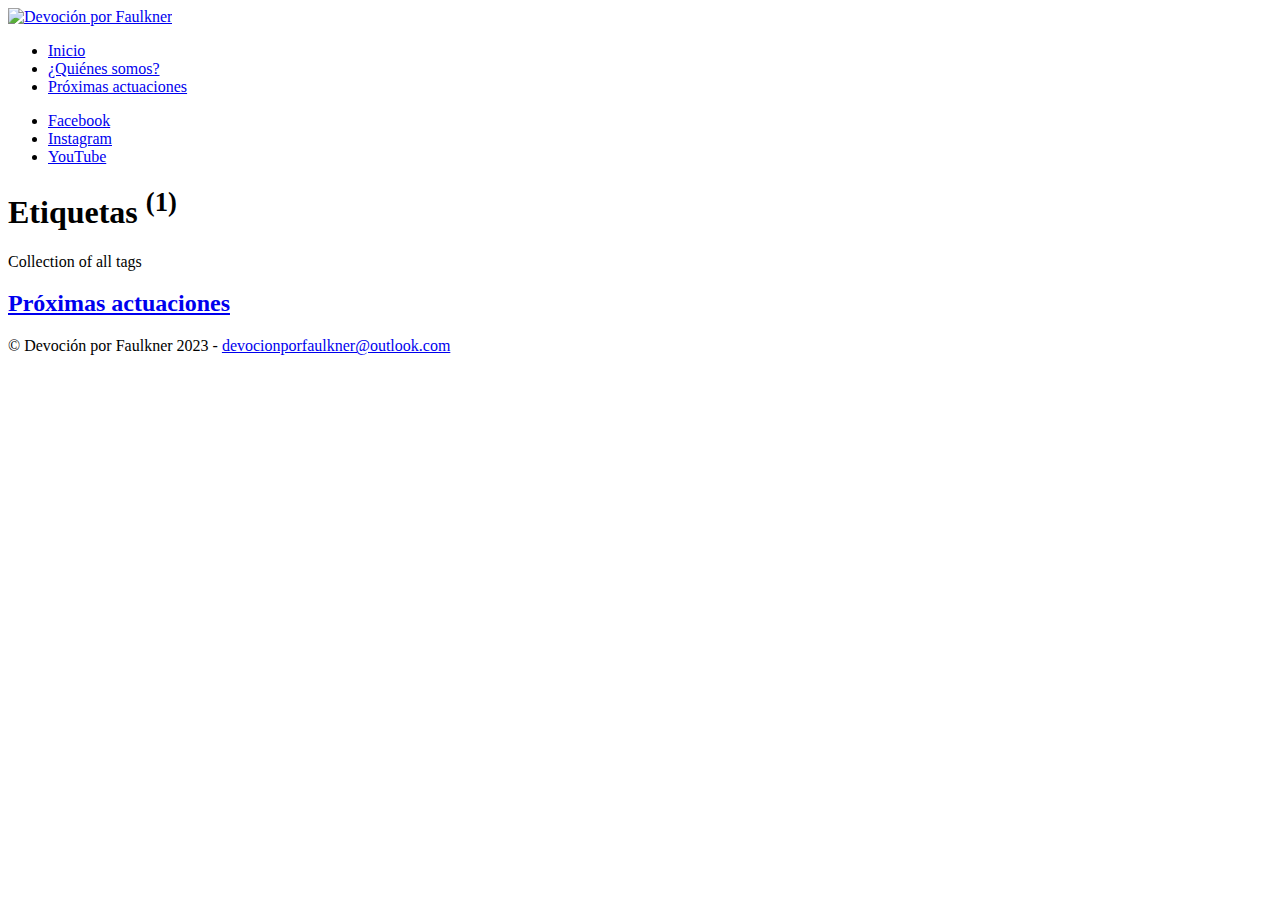
==== commit 9197d165: "Publii: update content" ====
--- a/tags/index.html
+++ b/tags/index.html
@@ -2,4 +2,4 @@
                background-image: url(https://www.devocionporfaulkner.com/assets/images/overlay.png), linear-gradient(0deg, rgba(0, 0, 0, 0.1), rgba(0, 0, 0, 0.1)), url(https://www.devocionporfaulkner.com/media/website/Saza-Faulkner.png);
            }</style><noscript><style>img[loading] {
                     opacity: 1;
-                }</style></noscript></head><body class="is-preload"><div id="wrapper"><header id="header"><a class="logo logo-image" href="https://www.devocionporfaulkner.com/"><img src="https://www.devocionporfaulkner.com/media/website/Devocion-por-Faulkner-Logo-web-2.png" alt="Devoción por Faulkner" width="2175" height="828"></a></header><nav id="nav"><ul class="links"><li><a href="https://www.devocionporfaulkner.com/" target="_self">Inicio</a></li><li><a href="https://www.devocionporfaulkner.com/quienes-somos.html" target="_self">¿Quiénes somos?</a></li><li><a href="https://www.devocionporfaulkner.com/tags/proximos-conciertos/" target="_self">Próximas actuaciones</a></li></ul><ul class="icons"><li><a href="https://www.facebook.com/devocionporfaulkner" class="icon brands fa-facebook-f"><span class="label">Facebook</span></a></li><li><a href="https://www.instagram.com/devocionporfaulkner" class="icon brands fa-instagram"><span class="label">Instagram</span></a></li><li><a href="https://www.youtube.com/@DevocionPorFaulkner" class="icon brands fa-youtube"><span class="label">YouTube</span></a></li></ul></nav><main id="main"><header class="page-header"><h1>Tags <sup>(1)</sup></h1><p>Collection of all tags</p></header><section class="posts"><article><h2><a href="https://www.devocionporfaulkner.com/tags/proximos-conciertos/">Próximas actuaciones</a></h2></article></section></main><footer id="copyright"><p>© Devoción por Faulkner 2023 - <a href="mailto:devocionporfaulkner@outlook.com">devocionporfaulkner@outlook.com</a></p></footer></div><script src="https://www.devocionporfaulkner.com/assets/js/jquery.min.js?v=c9771cc3e90e18f5336eedbd0fffb2cf"></script><script src="https://www.devocionporfaulkner.com/assets/js/jquery.scrollex.min.js?v=f89065e3d988006af9791b44561d7c90"></script><script src="https://www.devocionporfaulkner.com/assets/js/jquery.scrolly.min.js?v=1ed5a78bde1476875a40f6b9ff44fc14"></script><script src="https://www.devocionporfaulkner.com/assets/js/browser.min.js?v=c07298dd19048a8a69ad97e754dfe8d0"></script><script src="https://www.devocionporfaulkner.com/assets/js/breakpoints.min.js?v=81a479eb099e3b187613943b085923b8"></script><script src="https://www.devocionporfaulkner.com/assets/js/util.min.js?v=4201a626f8c9b614a663b3a1d7d82615"></script><script src="https://www.devocionporfaulkner.com/assets/js/main.min.js?v=56233c354bd814758be8bff42f7e13a5"></script><script>/*<![CDATA[*/var images=document.querySelectorAll("img[loading]");for(var i=0;i<images.length;i++){if(images[i].complete){images[i].classList.add("is-loaded")}else{images[i].addEventListener("load",function(){this.classList.add("is-loaded")},false)}};/*]]>*/</script></body></html>+                }</style></noscript></head><body class="is-preload"><div id="wrapper"><header id="header"><a class="logo logo-image" href="https://www.devocionporfaulkner.com/"><img src="https://www.devocionporfaulkner.com/media/website/Devocion-por-Faulkner-Logo-web-2.png" alt="Devoción por Faulkner" width="2175" height="828"></a></header><nav id="nav"><ul class="links"><li><a href="https://www.devocionporfaulkner.com/" target="_self">Inicio</a></li><li><a href="https://www.devocionporfaulkner.com/quienes-somos.html" target="_self">¿Quiénes somos?</a></li><li><a href="https://www.devocionporfaulkner.com/tags/proximas-actuaciones/" target="_self">Próximas actuaciones</a></li></ul><ul class="icons"><li><a href="https://www.facebook.com/devocionporfaulkner" class="icon brands fa-facebook-f"><span class="label">Facebook</span></a></li><li><a href="https://www.instagram.com/devocionporfaulkner" class="icon brands fa-instagram"><span class="label">Instagram</span></a></li><li><a href="https://www.youtube.com/@DevocionPorFaulkner" class="icon brands fa-youtube"><span class="label">YouTube</span></a></li></ul></nav><main id="main"><header class="page-header"><h1>Etiquetas <sup>(1)</sup></h1><p>Collection of all tags</p></header><section class="posts"><article><h2><a href="https://www.devocionporfaulkner.com/tags/proximas-actuaciones/">Próximas actuaciones</a></h2></article></section></main><footer id="copyright"><p>© Devoción por Faulkner 2023 - <a href="mailto:devocionporfaulkner@outlook.com">devocionporfaulkner@outlook.com</a></p></footer></div><script src="https://www.devocionporfaulkner.com/assets/js/jquery.min.js?v=c9771cc3e90e18f5336eedbd0fffb2cf"></script><script src="https://www.devocionporfaulkner.com/assets/js/jquery.scrollex.min.js?v=f89065e3d988006af9791b44561d7c90"></script><script src="https://www.devocionporfaulkner.com/assets/js/jquery.scrolly.min.js?v=1ed5a78bde1476875a40f6b9ff44fc14"></script><script src="https://www.devocionporfaulkner.com/assets/js/browser.min.js?v=c07298dd19048a8a69ad97e754dfe8d0"></script><script src="https://www.devocionporfaulkner.com/assets/js/breakpoints.min.js?v=81a479eb099e3b187613943b085923b8"></script><script src="https://www.devocionporfaulkner.com/assets/js/util.min.js?v=4201a626f8c9b614a663b3a1d7d82615"></script><script src="https://www.devocionporfaulkner.com/assets/js/main.min.js?v=56233c354bd814758be8bff42f7e13a5"></script><script>/*<![CDATA[*/var images=document.querySelectorAll("img[loading]");for(var i=0;i<images.length;i++){if(images[i].complete){images[i].classList.add("is-loaded")}else{images[i].addEventListener("load",function(){this.classList.add("is-loaded")},false)}};/*]]>*/</script></body></html>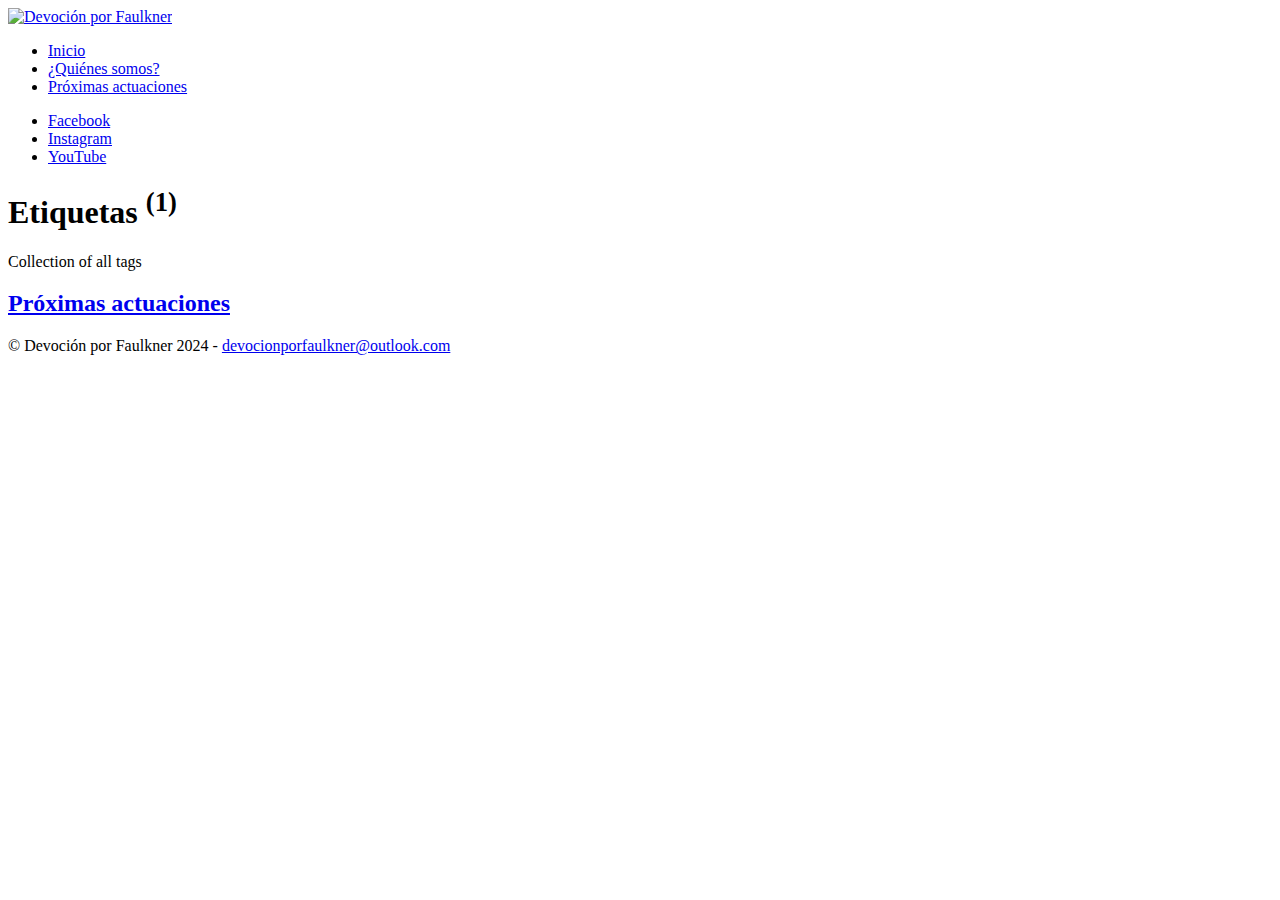
==== commit 1b4135bd: "Publii: update content" ====
--- a/tags/index.html
+++ b/tags/index.html
@@ -2,4 +2,4 @@
                background-image: url(https://www.devocionporfaulkner.com/assets/images/overlay.png), linear-gradient(0deg, rgba(0, 0, 0, 0.1), rgba(0, 0, 0, 0.1)), url(https://www.devocionporfaulkner.com/media/website/Saza-Faulkner.png);
            }</style><noscript><style>img[loading] {
                     opacity: 1;
-                }</style></noscript></head><body class="is-preload"><div id="wrapper"><header id="header"><a class="logo logo-image" href="https://www.devocionporfaulkner.com/"><img src="https://www.devocionporfaulkner.com/media/website/Devocion-por-Faulkner-Logo-web-2.png" alt="Devoción por Faulkner" width="2175" height="828"></a></header><nav id="nav"><ul class="links"><li><a href="https://www.devocionporfaulkner.com/" target="_self">Inicio</a></li><li><a href="https://www.devocionporfaulkner.com/quienes-somos.html" target="_self">¿Quiénes somos?</a></li><li><a href="https://www.devocionporfaulkner.com/tags/proximas-actuaciones/" target="_self">Próximas actuaciones</a></li></ul><ul class="icons"><li><a href="https://www.facebook.com/devocionporfaulkner" class="icon brands fa-facebook-f"><span class="label">Facebook</span></a></li><li><a href="https://www.instagram.com/devocionporfaulkner" class="icon brands fa-instagram"><span class="label">Instagram</span></a></li><li><a href="https://www.youtube.com/@DevocionPorFaulkner" class="icon brands fa-youtube"><span class="label">YouTube</span></a></li></ul></nav><main id="main"><header class="page-header"><h1>Etiquetas <sup>(1)</sup></h1><p>Collection of all tags</p></header><section class="posts"><article><h2><a href="https://www.devocionporfaulkner.com/tags/proximas-actuaciones/">Próximas actuaciones</a></h2></article></section></main><footer id="copyright"><p>© Devoción por Faulkner 2023 - <a href="mailto:devocionporfaulkner@outlook.com">devocionporfaulkner@outlook.com</a></p></footer></div><script src="https://www.devocionporfaulkner.com/assets/js/jquery.min.js?v=c9771cc3e90e18f5336eedbd0fffb2cf"></script><script src="https://www.devocionporfaulkner.com/assets/js/jquery.scrollex.min.js?v=f89065e3d988006af9791b44561d7c90"></script><script src="https://www.devocionporfaulkner.com/assets/js/jquery.scrolly.min.js?v=1ed5a78bde1476875a40f6b9ff44fc14"></script><script src="https://www.devocionporfaulkner.com/assets/js/browser.min.js?v=c07298dd19048a8a69ad97e754dfe8d0"></script><script src="https://www.devocionporfaulkner.com/assets/js/breakpoints.min.js?v=81a479eb099e3b187613943b085923b8"></script><script src="https://www.devocionporfaulkner.com/assets/js/util.min.js?v=4201a626f8c9b614a663b3a1d7d82615"></script><script src="https://www.devocionporfaulkner.com/assets/js/main.min.js?v=56233c354bd814758be8bff42f7e13a5"></script><script>/*<![CDATA[*/var images=document.querySelectorAll("img[loading]");for(var i=0;i<images.length;i++){if(images[i].complete){images[i].classList.add("is-loaded")}else{images[i].addEventListener("load",function(){this.classList.add("is-loaded")},false)}};/*]]>*/</script></body></html>+                }</style></noscript></head><body class="is-preload"><div id="wrapper"><header id="header"><a class="logo logo-image" href="https://www.devocionporfaulkner.com/"><img src="https://www.devocionporfaulkner.com/media/website/Devocion-por-Faulkner-Logo-web-2.png" alt="Devoción por Faulkner" width="2175" height="828"></a></header><nav id="nav"><ul class="links"><li><a href="https://www.devocionporfaulkner.com/" target="_self">Inicio</a></li><li><a href="https://www.devocionporfaulkner.com/quienes-somos.html" target="_self">¿Quiénes somos?</a></li><li><a href="https://www.devocionporfaulkner.com/tags/proximas-actuaciones/" target="_self">Próximas actuaciones</a></li></ul><ul class="icons"><li><a href="https://www.facebook.com/devocionporfaulkner" class="icon brands fa-facebook-f"><span class="label">Facebook</span></a></li><li><a href="https://www.instagram.com/devocionporfaulkner" class="icon brands fa-instagram"><span class="label">Instagram</span></a></li><li><a href="https://www.youtube.com/@DevocionPorFaulkner" class="icon brands fa-youtube"><span class="label">YouTube</span></a></li></ul></nav><main id="main"><header class="page-header"><h1>Etiquetas <sup>(1)</sup></h1><p>Collection of all tags</p></header><section class="posts"><article><h2><a href="https://www.devocionporfaulkner.com/tags/proximas-actuaciones/">Próximas actuaciones</a></h2></article></section></main><footer id="copyright"><p>© Devoción por Faulkner 2024 - <a href="mailto:devocionporfaulkner@outlook.com">devocionporfaulkner@outlook.com</a></p></footer></div><script src="https://www.devocionporfaulkner.com/assets/js/jquery.min.js?v=c9771cc3e90e18f5336eedbd0fffb2cf"></script><script src="https://www.devocionporfaulkner.com/assets/js/jquery.scrollex.min.js?v=f89065e3d988006af9791b44561d7c90"></script><script src="https://www.devocionporfaulkner.com/assets/js/jquery.scrolly.min.js?v=1ed5a78bde1476875a40f6b9ff44fc14"></script><script src="https://www.devocionporfaulkner.com/assets/js/browser.min.js?v=c07298dd19048a8a69ad97e754dfe8d0"></script><script src="https://www.devocionporfaulkner.com/assets/js/breakpoints.min.js?v=81a479eb099e3b187613943b085923b8"></script><script src="https://www.devocionporfaulkner.com/assets/js/util.min.js?v=4201a626f8c9b614a663b3a1d7d82615"></script><script src="https://www.devocionporfaulkner.com/assets/js/main.min.js?v=56233c354bd814758be8bff42f7e13a5"></script><script>/*<![CDATA[*/var images=document.querySelectorAll("img[loading]");for(var i=0;i<images.length;i++){if(images[i].complete){images[i].classList.add("is-loaded")}else{images[i].addEventListener("load",function(){this.classList.add("is-loaded")},false)}};/*]]>*/</script></body></html>